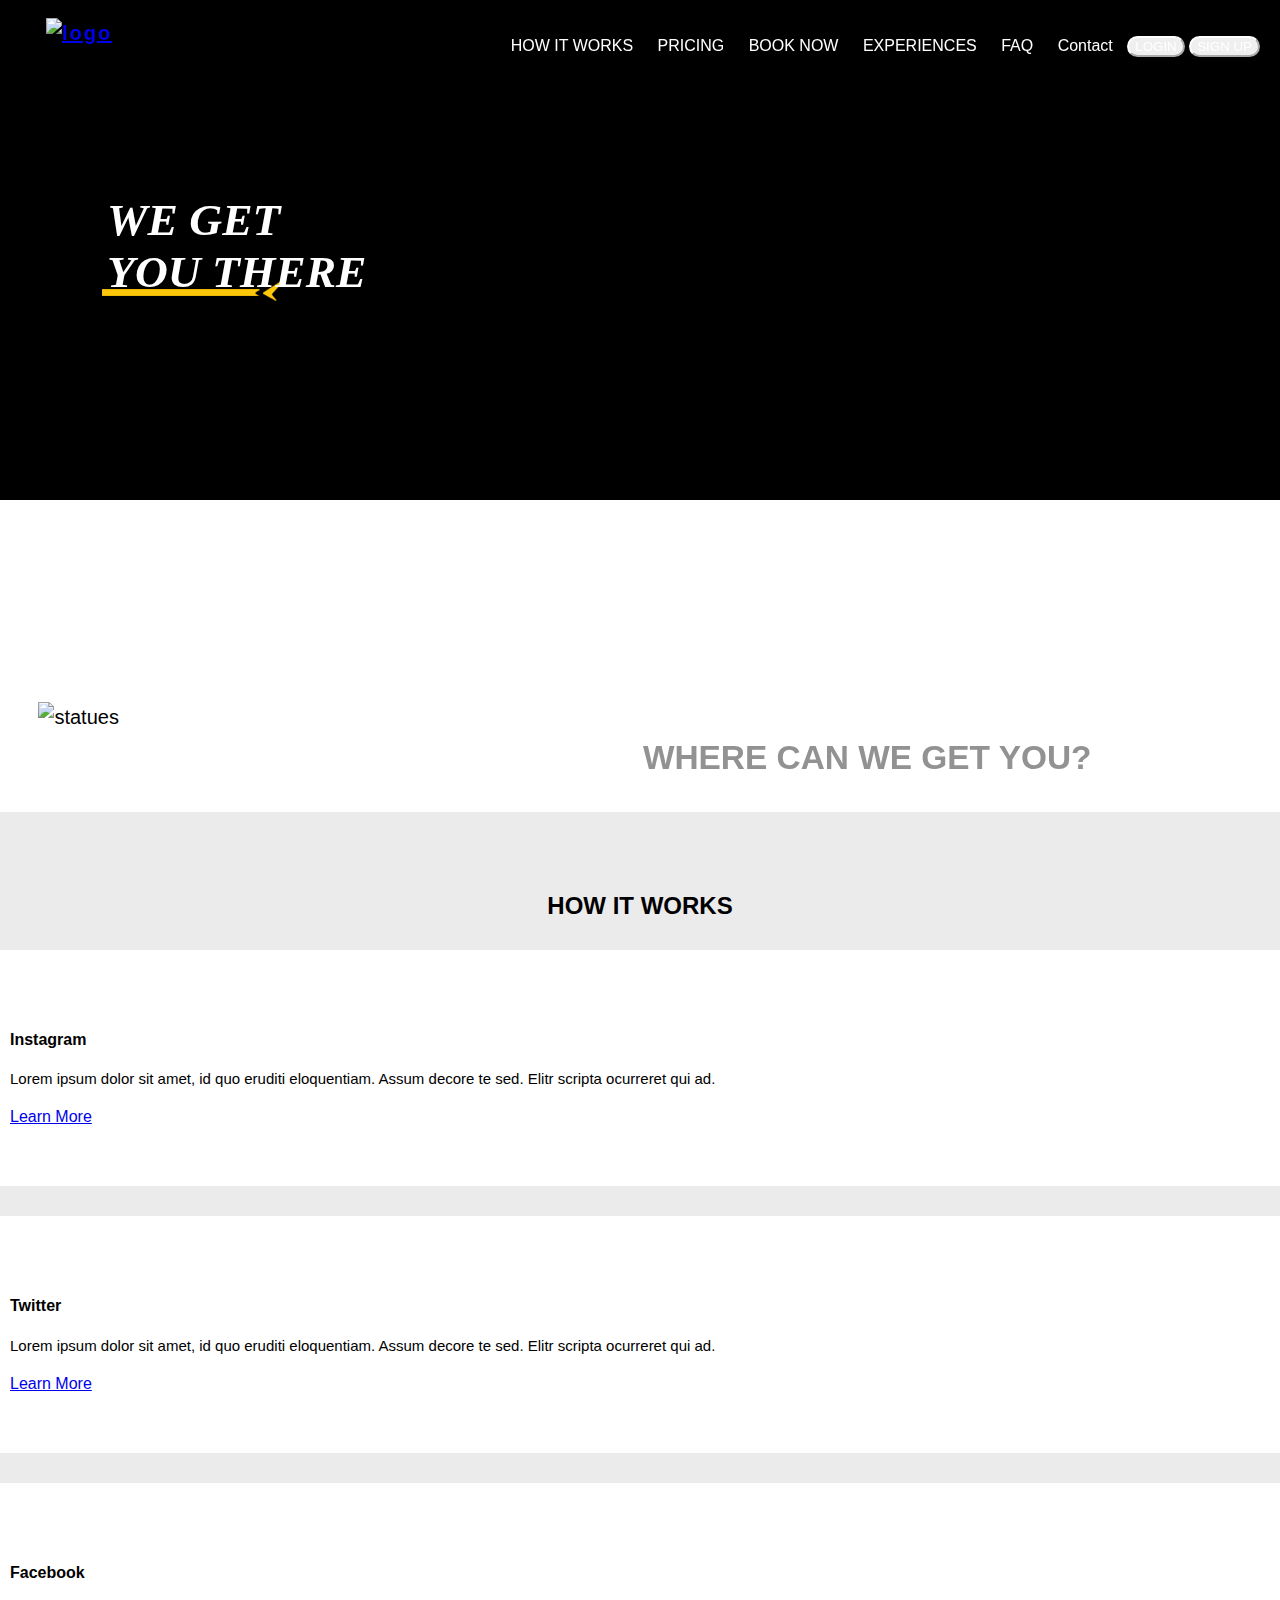
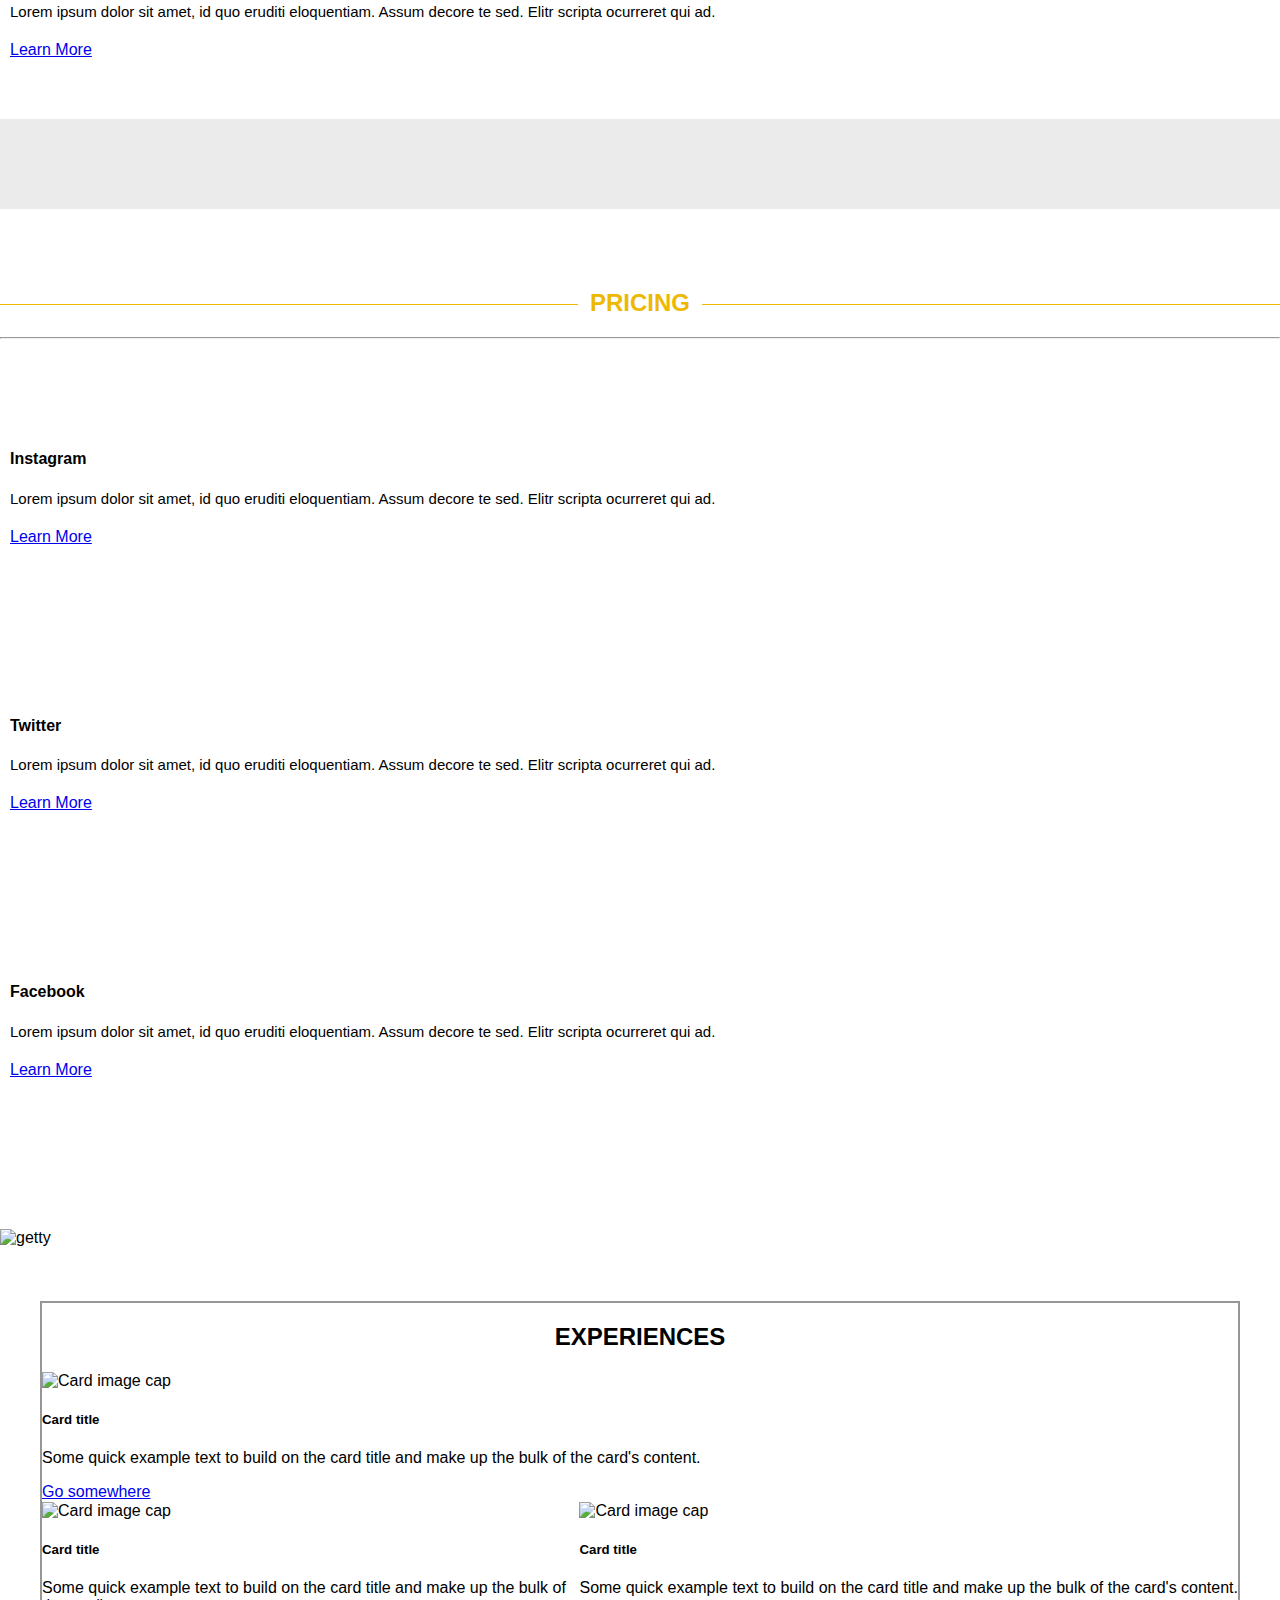
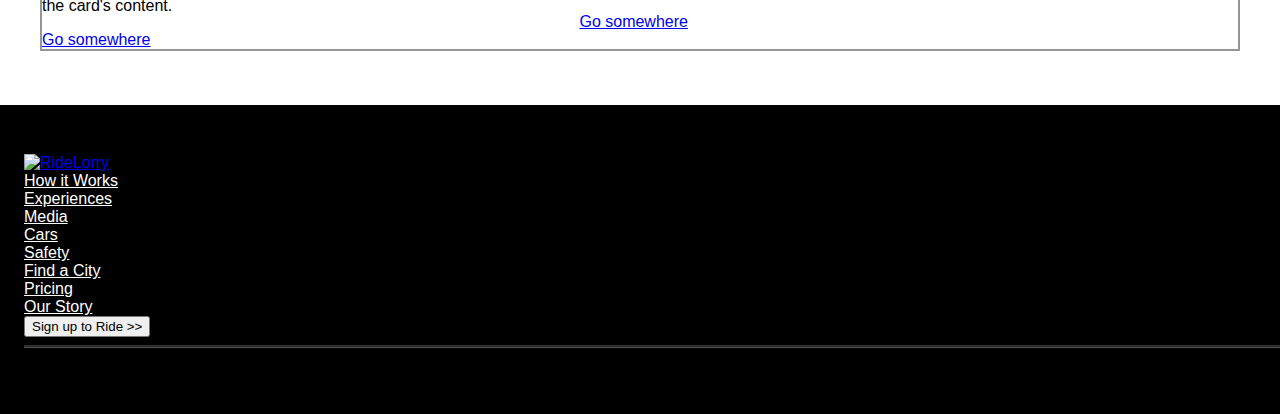
==== bootstrap.html @ 4b213c3f "css update" ====
<!DOCTYPE html>
<html>
<head>
	<meta charset="utf-8" />
	<meta http-equiv="X-UA-Compatible" content="IE=edge">
	<title>RideLorry GH</title>
	<meta name="viewport" content="width=device-width, initial-scale=1">

	<!-- CSS -->
	<link rel="stylesheet" type="text/css" media="screen" href="assets/css/bootstrap.css" />
	<link rel="stylesheet" type="text/css" media="screen" href="assets/css/main.css" />
	<link rel="stylesheet" type="text/css" media="screen" href="assets/css/museo.css" />
	<link rel="stylesheet" type="text/css" media="screen" href="assets/css/font-awesome.min.css" />

	<!-- End CSS -->

	<!-- JS -->
	<script src="assets/js/bootstrap.js"></script>
	<script src="assets/js/jquery.min.js"></script>
	<script src="assets/js/main.js"></script>
	<!-- End JS -->

</head>
<body>
	<!-- Transparent NavBar -->

	<div class="wrapper">
			<header>
				 <nav>
						<!-- <div class="menu-icon">
							 <i class="fa fa-bars fa-2x"></i>
						</div> -->
						<div class="logo">
							 <a href="#"><img src="assets/img/logomain.png" alt="logo"></a>
						</div>
						<div class="menu">
							 <ul >
									<li><a href="#howitworks">HOW IT WORKS</a></li>
									<li><a href="#pricing">PRICING</a></li>
									<li><a href="#booknow">BOOK NOW</a></li>
									<li><a href="#experiences">EXPERIENCES</a></li>
									<li><a href="#faq">FAQ</a></li>
									<li><a href="#contact">Contact</a></li>
									<button type="button" class="btn btn-outline-secondary" style="border-radius: 1.5em; color: #ffffff; border-color: #ffffff; ">LOGIN</button>
									<button type="button" class="btn btn-outline-secondary" style="border-radius: 1.5em; color: #ffffff; border-color: #ffffff; ">SIGN UP</button>
							 </ul>
						</div>
				 </nav>
			</header>

			<h1 class="wearehere" style="font-style: italic;">We Get <br> You There</h1>
			
			<div class="bgcolorgold">
				<!-- <p ></p> -->
			</div>

			<!-- <div class="find_a_car_body">
				<div class="find_a_car_header ">
					<img src="assets/img/find a car car img.png" alt="">
					<h4 class="carstext">CARS</h4>
				</div>

			</div> -->

			<div class="carbetween">
				<!-- <p ></p> -->
			</div>

			<div class="content">
				<p class="where_can_we_get_you_">WHERE CAN WE GET YOU?</p>
				<br>
				<br>
				<br>
				<br>
				<img  class="mystatues" src="assets/img/statues.png" style="top:200px" width="100%" height="100%" alt="statues">

			</div>

					<!-- HOW IT WORKS -->

				<div class="drbox" id="howitworks">
						<div class="container">
								<h2 style="text-align:center;" >HOW IT WORKS</h2>
							 <div class="row">
								 
									<div class="col-lg-4 col-md-4 col-sm-4 col-xs-12">
								   
										<div class="box-part text-center">
											
											<i class="fa fa-instagram fa-3x" aria-hidden="true"></i>
											
											<div class="title">
												<h4>Instagram</h4>
											</div>
											
											<div class="text">
												<span>Lorem ipsum dolor sit amet, id quo eruditi eloquentiam. Assum decore te sed. Elitr scripta ocurreret qui ad.</span>
											</div>
											
											<a href="#">Learn More</a>
											
										 </div>
									</div>	 
									
									 <div class="col-lg-4 col-md-4 col-sm-4 col-xs-12">
								   
										<div class="box-part text-center">
											
											<i class="fa fa-twitter fa-3x" aria-hidden="true"></i>
										
											<div class="title">
												<h4>Twitter</h4>
											</div>
											
											<div class="text">
												<span>Lorem ipsum dolor sit amet, id quo eruditi eloquentiam. Assum decore te sed. Elitr scripta ocurreret qui ad.</span>
											</div>
											
											<a href="#">Learn More</a>
											
										 </div>
									</div>	 
									
									 <div class="col-lg-4 col-md-4 col-sm-4 col-xs-12">
								   
										<div class="box-part text-center">
											
											<i class="fa fa-facebook fa-3x" aria-hidden="true"></i>
											
											<div class="title">
												<h4>Facebook</h4>
											</div>
											
											<div class="text">
												<span>Lorem ipsum dolor sit amet, id quo eruditi eloquentiam. Assum decore te sed. Elitr scripta ocurreret qui ad.</span>
											</div>
											
											<a href="#">Learn More</a>
											
										 </div>
									</div>	 
								
							</div>		
						</div>
					</div>

				<!-- END HOW IT WORKS -->



					<!-- Pricing -->

					<div class="box" id="pricing">
							<div class="container">
									<h2 class="flourish">PRICING</h2>
								 <div class="row">
									 <hr>
									 
										<div class="col-lg-4 col-md-4 col-sm-4 col-xs-12">
									   
											<div class="box-part text-center">
												
												<i class="fa fa-instagram fa-3x" aria-hidden="true"></i>
												
												<div class="title">
													<h4>Instagram</h4>
												</div>
												
												<div class="text">
													<span>Lorem ipsum dolor sit amet, id quo eruditi eloquentiam. Assum decore te sed. Elitr scripta ocurreret qui ad.</span>
												</div>
												
												<a href="#">Learn More</a>
												
											 </div>
										</div>	 
										
										 <div class="col-lg-4 col-md-4 col-sm-4 col-xs-12">
									   
											<div class="box-part text-center">
												
												<i class="fa fa-twitter fa-3x" aria-hidden="true"></i>
											
												<div class="title">
													<h4>Twitter</h4>
												</div>
												
												<div class="text">
													<span>Lorem ipsum dolor sit amet, id quo eruditi eloquentiam. Assum decore te sed. Elitr scripta ocurreret qui ad.</span>
												</div>
												
												<a href="#">Learn More</a>
												
											 </div>
										</div>	 
										
										 <div class="col-lg-4 col-md-4 col-sm-4 col-xs-12">
									   
											<div class="box-part text-center">
												
												<i class="fa fa-facebook fa-3x" aria-hidden="true"></i>
												
												<div class="title">
													<h4>Facebook</h4>
												</div>
												
												<div class="text">
													<span>Lorem ipsum dolor sit amet, id quo eruditi eloquentiam. Assum decore te sed. Elitr scripta ocurreret qui ad.</span>
												</div>
												
												<a href="#">Learn More</a>
												
											 </div>
										</div>
								
								</div>		
							</div>
						</div>
					<!-- End Pricing -->

					<!-- GettyImages -->

						<div id="booknow">
							<img src="assets/img/getty.jpg" width="100%" alt="getty">
							<!-- <div class="textdd"> oiuflyo</div> -->
						</div>

					<!-- End GettyImage -->


					<!-- Experiences -->
						

					<!-- End Experiences -->
	 </div>
		
	<!-- End Transparent NavBar -->



	<!-- Experiences And FAQs -->
		<div>
			<!-- Experiences -->
				<div id="experiences">
						<br>
						<br>
						<br>
						<div class="boderexp">
							
							<h2 style="text-align:center;">EXPERIENCES</h2>
							
							<div class="col-md-4" >
									<div class="card mb-4 border-dark" >
									   <img class="card-img-top" src="//placeimg.com/290/180/any" alt="Card image cap">
									   <div class="card-body">
										  <h5 class="card-title">Card title</h5>
										  <p class="card-text">Some quick example text to build on the card title and make up the bulk of the card's content.</p>
										  <a href="http://www.jquery2dotnet.com/" class="btn btn-dark btn-sm">Go somewhere</a>
									   </div>
									</div>
							</div>

							<div class="col-md-4" style="float: right;">
									<div class="card mb-4 border-dark" >
									   <img class="card-img-top" src="//placeimg.com/290/180/any" alt="Card image cap">
									   <div class="card-body">
										  <h5 class="card-title">Card title</h5>
										  <p class="card-text">Some quick example text to build on the card title and make up the bulk of the card's content.</p>
										  <a href="http://www.jquery2dotnet.com/" class="btn btn-dark btn-sm">Go somewhere</a>
									   </div>
									</div>
							</div>

							<div class="col-md-4" >
									<div class="card mb-4 border-dark" >
									   <img class="card-img-top" src="//placeimg.com/290/180/any" alt="Card image cap">
									   <div class="card-body">
										  <h5 class="card-title">Card title</h5>
										  <p class="card-text">Some quick example text to build on the card title and make up the bulk of the card's content.</p>
										  <a href="http://www.jquery2dotnet.com/" class="btn btn-dark btn-sm">Go somewhere</a>
									   </div>
									</div>
							</div>
						</div>
						<br>
						<br>
						<br>
				</div>

			<!-- FAQs -->


			

		<!-- END FAQ -->


	<!-- Beginning of Footer -->
		<footer class="footer">
        <div class="container">
          <div class="row row-30">
            <div class="col-md-4 col-xl-3">
              <div class="pr-xl-4"><a class="brand" href="index.html"><img src="assets/img/logo250x52.png" alt="RideLorry"  ></a>
              </div>
            </div>
            <div class="col-md-4 col-xl-2">
              <ul class="nav-list">
                <li><a href="#">How it Works</a></li>
                <li><a href="#">Experiences</a></li>
                <li><a href="#">Media</a></li>
              </ul>
						</div>
						<div class="col-md-4 col-xl-2">
								<ul class="nav-list">
									<li><a href="#">Cars</a></li>
									<li><a href="#">Safety</a></li>
									<li><a href="#">Find a City</a></li>
								</ul>
						</div>
						<div class="col-md-4 col-xl-2">
								<ul class="nav-list">
									<li><a href="#">Pricing</a></li>
									<li><a href="#">Our Story</a></li>
								</ul>
						</div>
						<div class="col-md-4 col-xl-3">
								<ul class="nav-list">
										<button 
										href="#">Sign up to Ride >></button>
								</ul>
						</div>
					</div>
					<hr style="background-color: rgb(91, 91, 91); opacity: 0.361;
					left: 0px; top: 100%; width: 100%; height: 1px; z-index: 100;">
					<!-- Rights-->
					<p class="footer_Copyright__c__2018______Ride_Lorry_Ghana"> Copyright (c) 2018 | Ride Lorry Ghana</p>
				</div>
			</footer>
			<!-- End of Footer -->
</body>
</html>
---- assets/css/main.css ----
/* Transparent Sticky NavBar */
html, body {
    margin: 0;
    padding: 0;
    width: 100%;
    height: 100%;
}

body {
    font-family: "Helvetica",sans-serif;
    font-weight: normal;
}

header {
    width: 100%;
    height: 100vh;
    background-image: url(../img/bg.jpg);
    background-color: #000;
    background-repeat: no-repeat;
    height: 500px;
    background-size: cover;
}

.content {
    width: 94%;
    margin: 4em auto;
    font-size: 20px;
    line-height: 30px;
    text-align: justify;
}

.logo {
    line-height: 30px;
    position: fixed;
    float: left;
    margin: 16px 46px;
    color: #fff;
    font-weight: bold;
    font-size: 20px;
    letter-spacing: 2px;
}

nav {
    position: fixed;
    width: 100%;
    line-height: 30px;
}

nav ul {
    line-height: 60px;
    list-style: none;
    background: rgba(0, 0, 0, 0);
    overflow: hidden;
    color: #fff;
    padding: 0;
    text-align: right;
    margin: 0;
    padding-right: 20px;
    transition: 1s;
}

nav.black ul {
    background: #000;
}

nav ul li {
    display: inline-block;
    padding: 16px 10px;
}

nav ul li a {
    text-decoration: none;
    color: #fff;
    font-size: 16px;
}

.menu-icon {
    line-height: 30px;
    width: 100%;
    background: #000;
    text-align: right;
    box-sizing: border-box;
    padding: 15px 24px;
    cursor: pointer;
    color: #fff;
    display: none;
}

@media(max-width: 786px) {

    .logo {
          position: fixed;
          top: 0;
          margin-top: 16px;
    }

    nav ul {
          max-height: 0px;
          background: #000;
    }

    nav.black ul {
          background: #000;
    }

    .showing {
          max-height: 34em;
    }

    nav ul li {
          box-sizing: border-box;
          width: 100%;
          padding: 24px;
          text-align: center;
          text-decoration-line: underline;
          text-decoration-color: #ffc107;
    }

    .menu-icon {
          display: block;
    }

}

/* End Transparent Sticky NavBar */


/* HOW IT WORKS */

span{
    font-size:15px;
}

.drbox{
    padding:60px 0px;
    background-color: #ebebeb;
}

.box-part{
    background:#ebebeb;
    border-radius:0;
    padding:60px 10px;
    margin:30px 0px;
}
.text{
    margin:20px 0px;
}

.fa{
     color:#4183D7;
}

/* END HOW IT WORKS */



/* PRICING */
span{
    font-size:15px;
}

.butbtn {
    border: 2px solid black ;
    border-radius: 5px;
    background-color:transparent;
    /* color: black; */
    padding: 14px 28px;
    margin: 4px 2px;
    display: inline-block;
    border-bottom-left-radius: 2px;
    /* border-top: 0px; */
    border-spacing: 0px;
    cursor: pointer;
  }


.butniiland {
    border-color: #5cb85c;
    color: #4cae4c;
    /* margin: 4px 2px;
    display: inline-block;
    color: white;
    border-radius: 20px;
    padding: 0.069px 8px; */
    -webkit-transition-duration: 0.4s; /* Safari */
    transition-duration: 0.4s;
    
}

  .butniiland:hover {
    background-color: #22551150; /* Green */
    color: white;
  }

div header nav div ul a:hover {
  text-decoration:none; 
  color: #ffc709;
  border-bottom:2px solid #ffc709;
  border-bottom-width: 3px !important;
}
.box{
    padding:60px 0px;
}

.box-part{
    background:#FFF;
    border-radius:0;
    padding:60px 10px;
    margin:30px 0px;
}
.text{
    margin:20px 0px;
}

.fa{
     color:#4183D7;
}


.flourish {
    display: block;
    overflow: hidden;
    text-align: center;
    color: #eeb800;
  }
  .flourish:before, 
  .flourish:after {
    content: "";
    display: inline-block;
    vertical-align: middle;
    position: relative;
    width: 50%;
    border-top-style: solid;
    border-top-width: 1px;
  }
  .flourish:before {
    right: 0.5em;
    margin-left: -50%;
  }
  .flourish:after {
    left: 0.5em;
    margin-right: -50%;
  }
  
  img {
    vertical-align: middle;
  }

  /* Main container */
    /* Original text overlay */
    .textdd {
        color: #fff;
        font-size: 30px;
        line-height: 1.5em;
        text-shadow: 2px 2px 2px #000;
        text-align: center;
        position: absolute;
        top: 50%;
        left: 50%;
        transform: translate(-50%, -50%);
        width: 100%;
    }

/* END PRICING */


.boderexp {
    border-top: 2px solid #969696;
    border-left:    2px solid #969696;
    border-right:  2px solid #969696; 
    border-bottom: 2px solid #969696;
    margin-left: 40px;
    margin-right: 40px;
}


/* Buttons */
    .btn-outline-niiauth {
        color: #f4f5fa;
        background-color: transparent;
        background-image: none;
        border-radius: 35px;
        border: 1px solid rgba(248, 249, 250, 0.75);
    }


    

/* End Buttons */




/* FAQ */




/* END FAQ */


    .black_ellipse {
        border-radius: 50%;
        background-color: rgb(0, 0, 0);
        position: absolute;
        left: 1049px;
        top: 1059px;
        width: 165px;
        height: 163px;
        z-index: 37;
    }
    
    .x_end {
        background-image: url("../img/x end.png");
        position: absolute;
        left: 328px;
        top: 296px;
        width: 22px;
        height: 21px;
        z-index: 27;
      }
      

      .carbetween {
        background-image: url("../img/bg\ car.png");
        background-repeat: no-repeat;
        position: absolute;
        left: 45%;
        top: 250px;
        width: 670px;
        padding: 0%;
        height: 370px;
      }

      .find_a_car_body {
        border-style: solid;
        border-width: 1px;
        border-color: rgb(0, 0, 0);
        background-color: rgb(255, 255, 255);
        opacity: 0.13;
        box-shadow: 0px 5px 8px 0px rgba(0, 0, 0, 0.08);
        position: absolute;
        left: 123px;
        top: 329px;
        width: 374px;
        height: 415px;
        z-index: 91;
      }

      .find_a_car_header {
        background-color:black;
        background-repeat: no-repeat;
        opacity: 50.13;
        position: absolute;
        left: -2.5px;
        top: 0px;
        width: 376px;
        height: 54px;
        z-index: 104;
      }

      .find_a_car_car_img {
        background-image: url("../img/find\ a\ car\ car\ img.png");
        position: absolute;
        left: 90px;
        top: 20px;
        width: 40px;
        height: 24px;
        z-index: 107;
      }

      .carstext {
        font-size: 25px;
        font-family: "Helvetica";
        color: rgb(0, 0, 0);
        font-weight: bold;
        line-height: 1.305;
        text-align: center;
        position: absolute;
        left: 60px;
        top: -2px;
        z-index: 105;
      }

      .howitworksstatues {
        background-image: url("../img/statues.png");
        opacity: 0.612;
        position: absolute;
        left: 6px;
        top: 508px;
        width: 1354px;
        height: 166px;
        z-index: 36;
      }

      .where_can_we_get_you_ {
        font-size: 69px;
        font-family: "Helvetica";
        color: rgb(146, 146, 146);
        font-weight: bold;
        text-transform: uppercase;
        line-height: 2.882;
        text-align: right;
        -moz-transform: matrix( 0.48419980925396,0,0,0.48419980925396,0,0);
        -webkit-transform: matrix( 0.48419980925396,0,0,0.48419980925396,0,0);
        -ms-transform: matrix( 0.48419980925396,0,0,0.48419980925396,0,0);
        position: absolute;
        right: -50px;
        top: 589.799px;
        z-index: 37;
      }

      .mystatues {
        top: 589.799px; 
        width: 103%;
        z-index: 37;
        object-fit: cover;
      }

      .howitworks {
        font-size: 44px;
        font-family: "Helvetica";
        color: rgb(81, 81, 81);
        background-color: rgb(235, 235, 235);
        font-weight: bold;
        text-transform: uppercase;
        position: absolute;
        left: 0px;
        top: 853px;
        width: 100%;

        -moz-transform: matrix( 0.81475791997888,0,0,0.81304936227638,0,0);
        -webkit-transform: matrix( 0.81475791997888,0,0,0.81304936227638,0,0);
        -ms-transform: matrix( 0.81475791997888,0,0,0.81304936227638,0,0);

      }

      .howitworksbg {
        background-color: rgb(235, 235, 235);
        position: absolute;
        left: 0px;
        top: 853px;
        width: 100%;
        height: 412px;
        z-index: 24;
      }
      
      
      
      
      
      
      
      

      .wearehere {
        font-size: 68px;
        font-family: "Museo Sans W01 700 Italic";
        font-style: italic;
        color: rgb(255, 255, 255);
        text-transform: uppercase;
        line-height: initial;
        text-align: left;
        letter-spacing: 0.00039548em;
        -moz-transform: matrix( 0.66924147321168,0,0,0.66546450154534,0,0);
        -webkit-transform: matrix( 0.66924147321168,0,0,0.66546450154534,0,0);
        -ms-transform: matrix( 0.66924147321168,0,0,0.66546450154534,0,0);
        position: absolute;
        left: 43.282px;
        top: 121.301px;
        width: 100;
        z-index: 25;
/* 
        background-image: url("../img/recnew.png");
        background-repeat: no-repeat;
        background-origin: content-box */
      }
/* 
      .layer5 {
        background-image: url("../img/recnew.png");
        background-repeat: no-repeat;
        opacity: 1.272;
        position: absolute;
        left: 165px;
        top: 200px;
        width: 259px;
        height: 117px;
        z-index: 23;
      }
       */

      .bgcolorgold {
        background-image: url("../img/swipe.png");
        background-repeat: no-repeat;
        position: absolute;
        left: 8%;
        width: 184px;
        padding: 0%;
        height: 22px;
        
        position: absolute;
        
        top: 280px;
      }
    
      







/* Footer CSS */

.context-dark, .bg-gray-dark, .bg-primary {
    color: rgba(255, 255, 255, 0.8);
}

.nav-list li {
    padding-top: 0px;
    padding-bottom: 0px;
    padding-left: 0px
}

.nav-list li a:hover:before {
    margin-left: 0;
    opacity: 1;
    visibility: visible;
    text-decoration: none;
}

ul, ol {
    list-style: none;
    padding-right: 0;
    padding-top: 30;
    padding-bottom: 30;
    padding-left: 0;
    margin: auto;
}

.social-inner {
    display: flex;
    flex-direction: column;
    align-items: center;
    width: 100%;
    padding: 23px;
    font: 900 13px/1 "Lato", -apple-system, BlinkMacSystemFont, "Segoe UI", Roboto, "Helvetica Neue", Arial, sans-serif;
    text-transform: uppercase;
    color: rgba(255, 255, 255, 0.5);
}
.social-container .col {
    border: 1px solid rgba(255, 255, 255, 0.1);
}
.nav-list li a:before {
    color: #f4f5fa;
    display: inline-block;
    vertical-align: baseline;
    opacity: 0;
    text-decoration: none;
    visibility: hidden;
}

.nav-list li a:hover {
    color: #ffc107;
    display: inline-block;
    vertical-align: baseline;
    text-decoration: none;
    visibility: visible;
}

.footer {
    background-color: #000000;
    padding: 3rem 1.5rem 1rem;
    background-color:black; 
    /* position: fixed;  */
    left: 0; 
    bottom: 0; 
    width: 100%
  }


  .footer hr {
    background-color: #ffffff;
    margin-right: 0px;
    margin-left: 0px;
  }

  .footer p {
    padding: 0rem 0rem 0rem;
  }

  div.col-md-4.col-xl-2 {
    padding-right: 0px;
    /* padding-left: 0px; */
  }

  .nav-list li {
    margin-right: 0px;
  }

  
  /* only for column content visible */
  .col-lg-1>div {background-color:#ddd;}
  

  div ul li a {
      color: #ffffff;
  }
  
  footer div .col-md-4 .col-xl-1 {
      margin: auto;
  }

  /* End Footer CSS */
---- assets/css/museo.css ----
@font-face {
    font-family: 'Museo300';
    src: url('museo/museo-300-webfont.eot');
    src: url('museo/museo-300-webfont.eot?iefix') format('eot'),
         url('museo/museo-300-webfont.woff') format('woff'),
         url('museo/museo-300-webfont.ttf') format('truetype'),
         url('museo/museo-300-webfont.svg#webfontYfInUxMA') format('svg');
    font-weight: normal;
    font-style: normal;

}

@font-face {
    font-family: 'Museo500';
    src: url('museo/museo-500-webfont.eot');
    src: url('museo/museo-500-webfont.eot?iefix') format('eot'),
         url('museo/museo-500-webfont.woff') format('woff'),
         url('museo/museo-500-webfont.ttf') format('truetype'),
         url('museo/museo-500-webfont.svg#webfontYfInUxMA') format('svg');
    font-weight: normal;
    font-style: italic;

}

@font-face {
    font-family: 'Museo700';
    src: url('museo/museo-700-webfont.eot');
    src: url('museo/museo-700-webfont.eot?iefix') format('eot'),
         url('museo/museo-700-webfont.woff') format('woff'),
         url('museo/museo-700-webfont.ttf') format('truetype'),
         url('museo/museo-700-webfont.svg#webfontYfInUxMA') format('svg');
    font-weight: normal;
    font-style: italic;

}
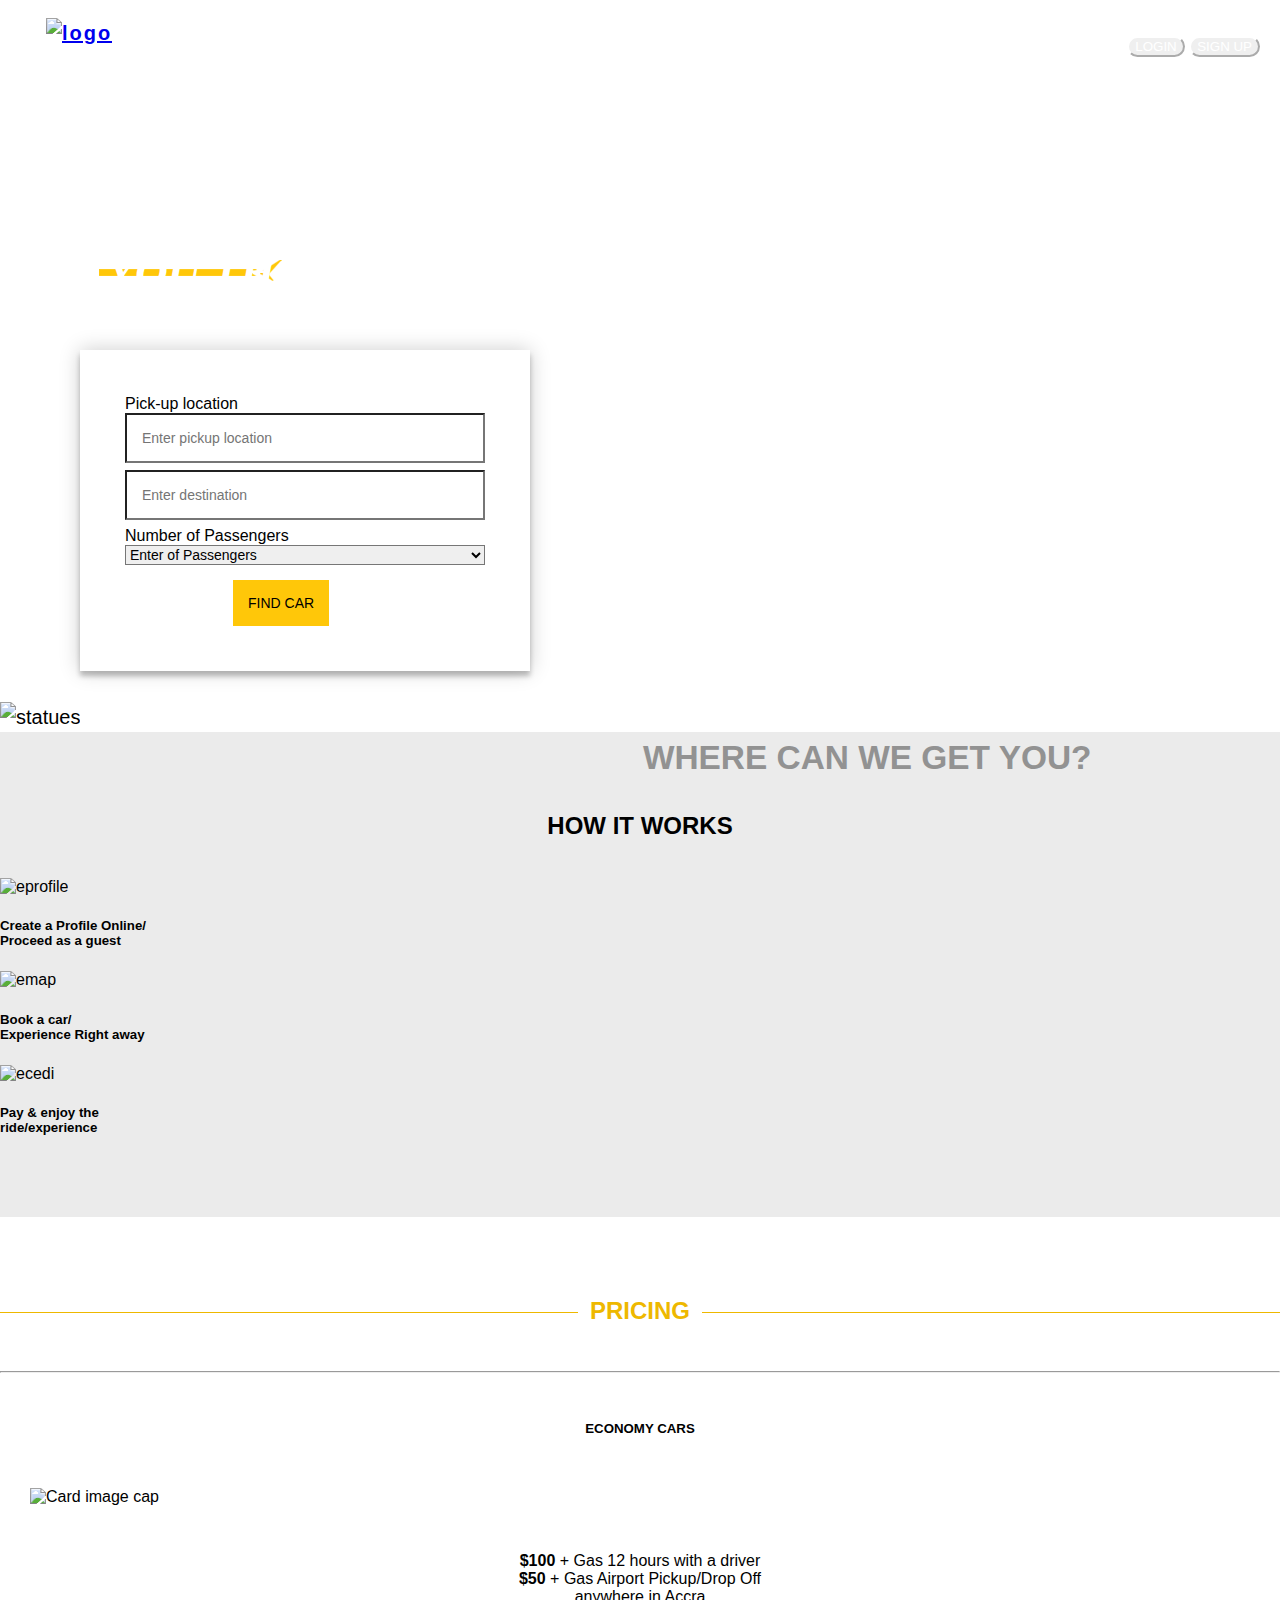
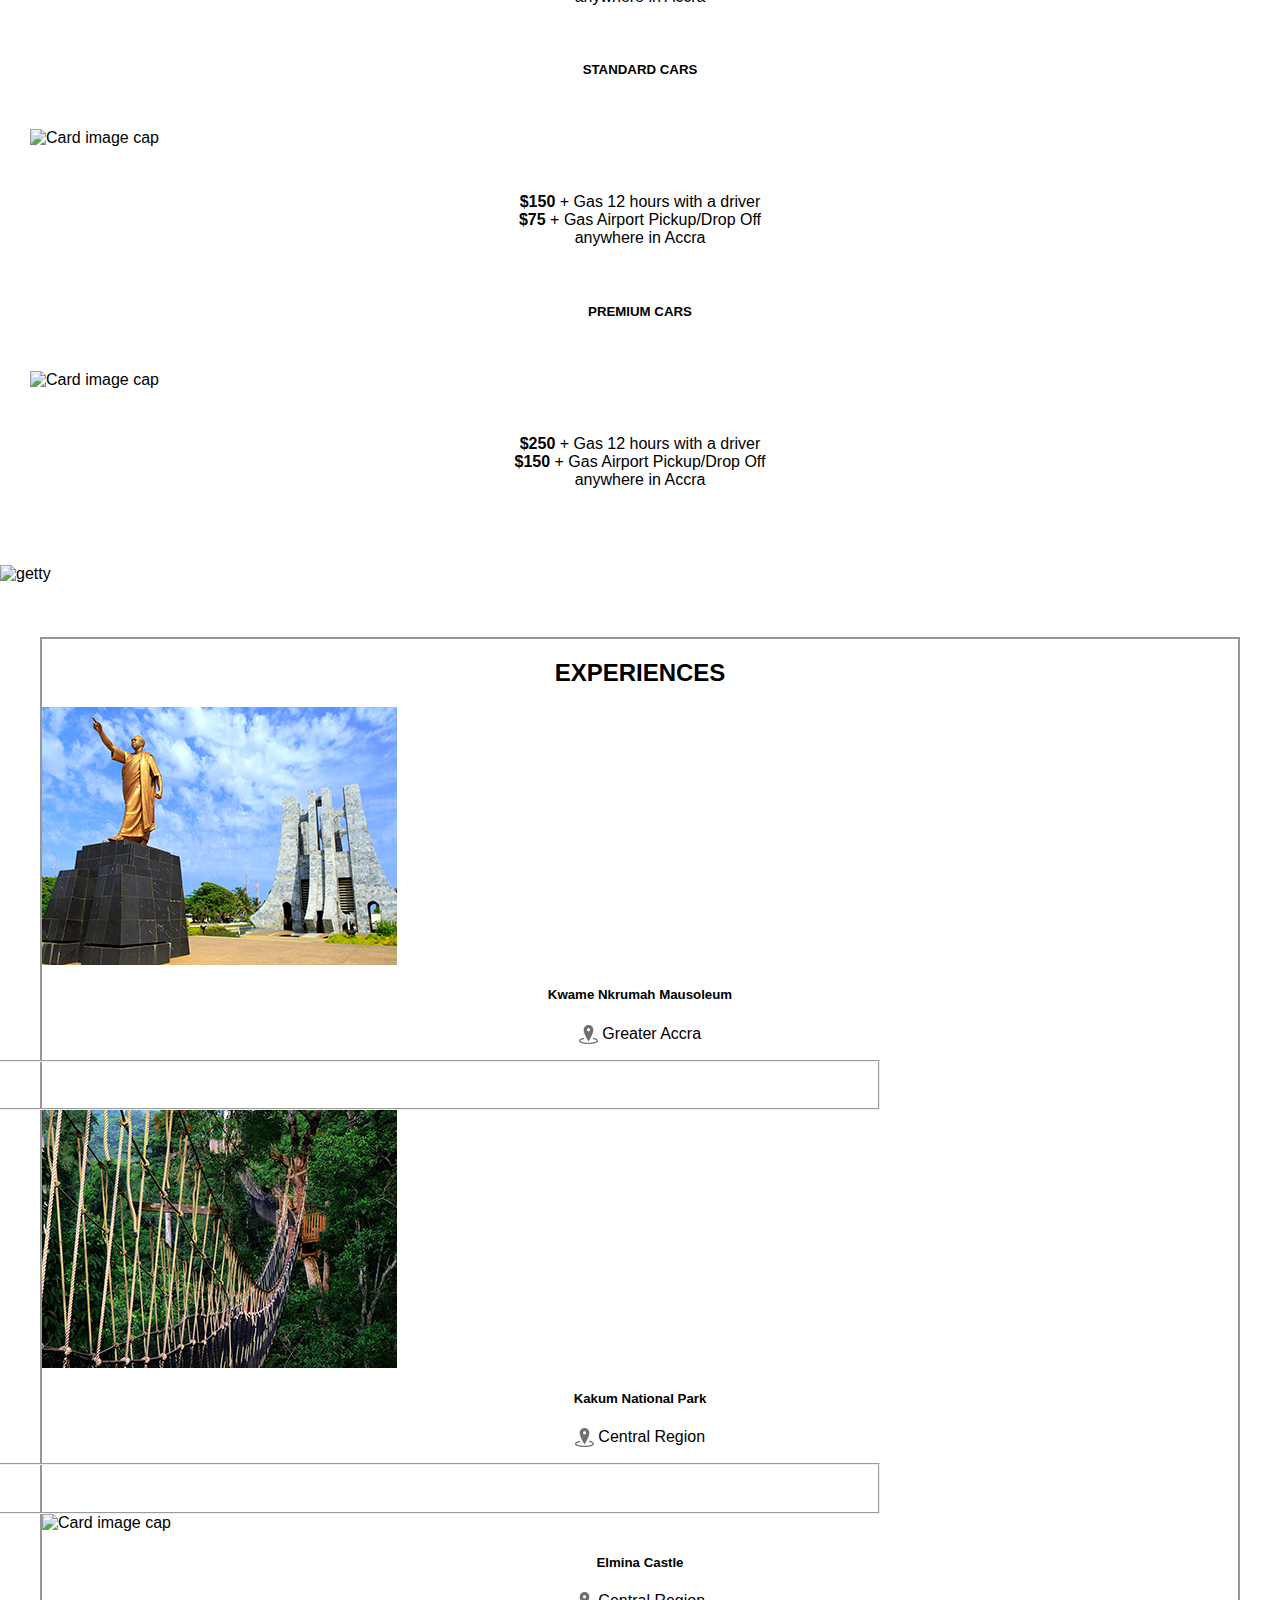
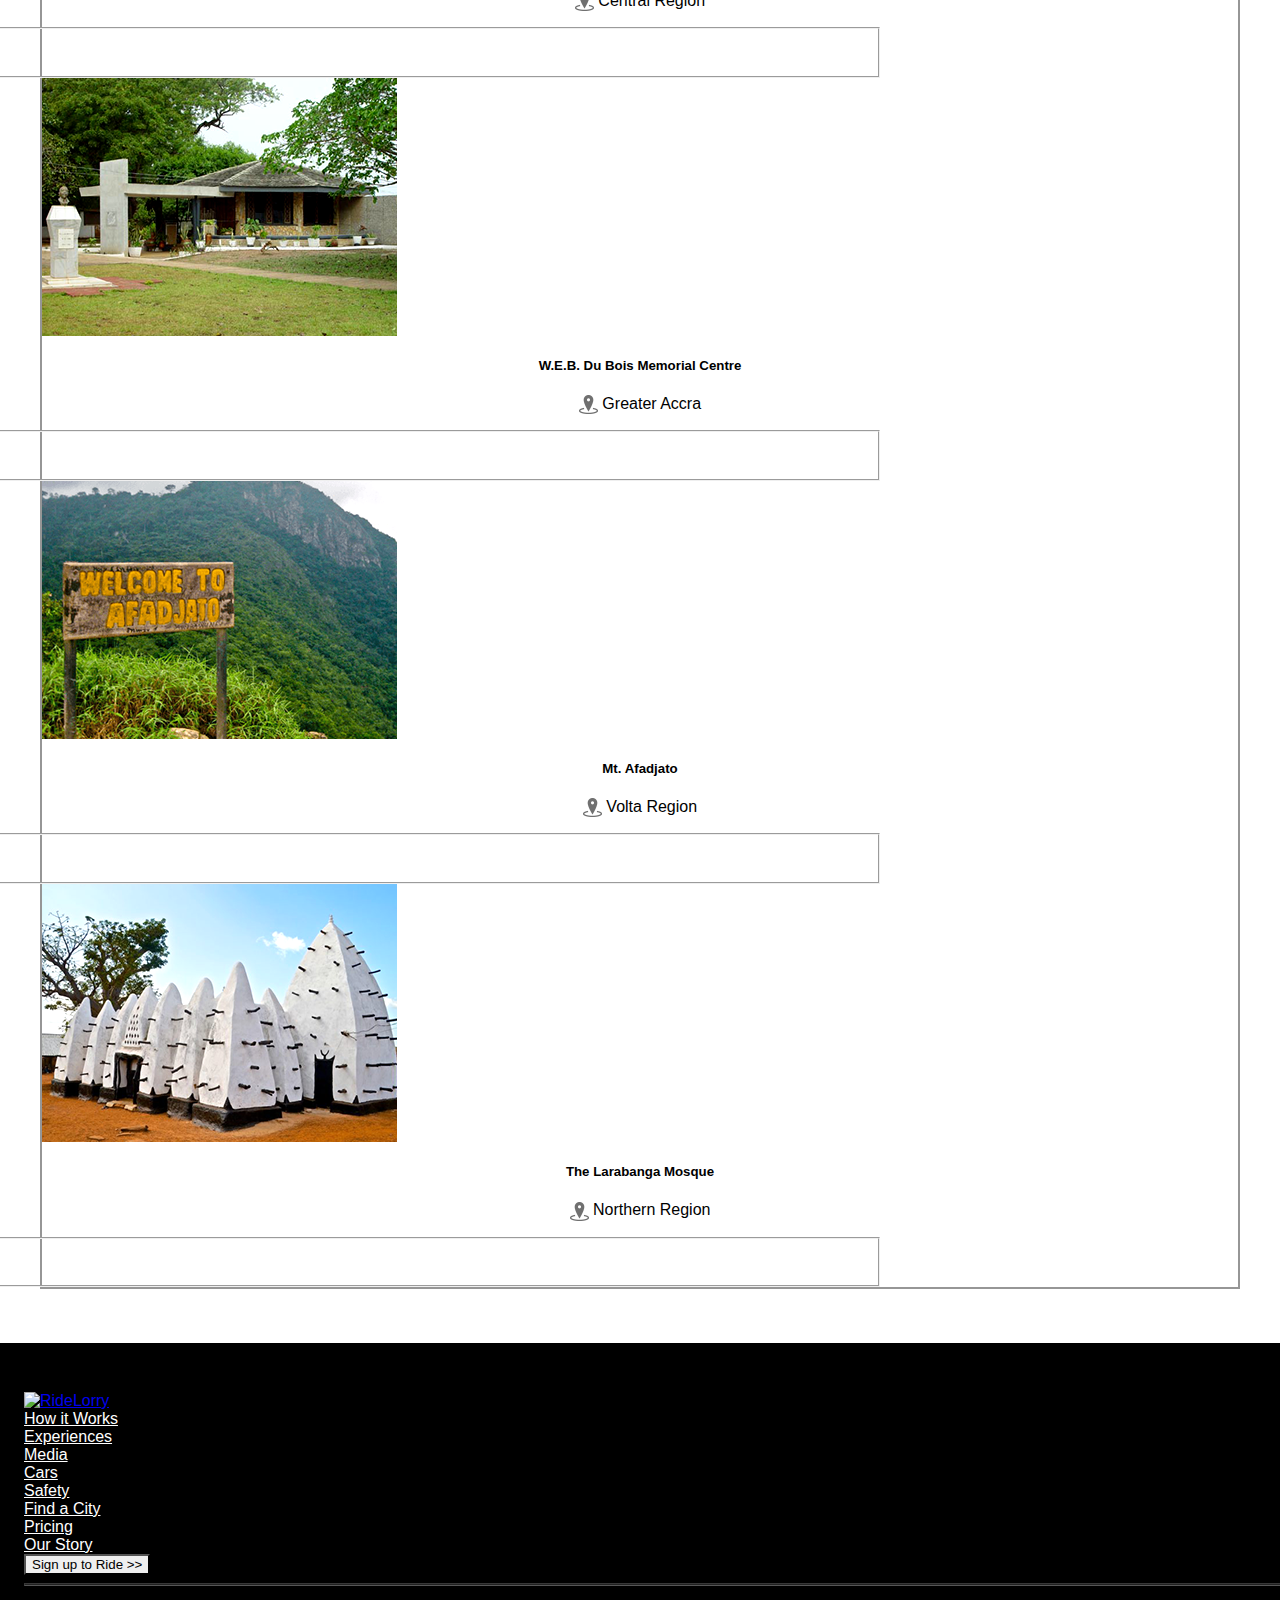
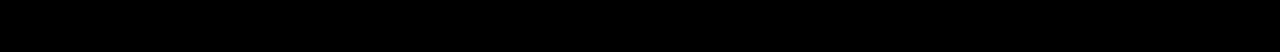
==== commit 9c65e47f: "css update" ====
--- a/bootstrap.html
+++ b/bootstrap.html
@@ -15,13 +15,13 @@
 	<!-- End CSS -->
 
 	<!-- JS -->
-	<script src="assets/js/bootstrap.js"></script>
 	<script src="assets/js/jquery.min.js"></script>
 	<script src="assets/js/main.js"></script>
+	<script src="assets/js/bootstrap.js"></script>
 	<!-- End JS -->
 
 </head>
-<body>
+<body >
 	<!-- Transparent NavBar -->
 
 	<div class="wrapper">
@@ -48,100 +48,110 @@
 				 </nav>
 			</header>
 
+			
 			<h1 class="wearehere" style="font-style: italic;">We Get <br> You There</h1>
 			
 			<div class="bgcolorgold">
 				<!-- <p ></p> -->
 			</div>
 
-			<!-- <div class="find_a_car_body">
-				<div class="find_a_car_header ">
-					<img src="assets/img/find a car car img.png" alt="">
-					<h4 class="carstext">CARS</h4>
+				<!-- FIND A CAR -->
+
+					<div class="findacar float-none">
+						<div class="form">
+							<form class="register-form">
+							<label for="first_name">Pick-up location</label>
+							<input type="text" placeholder="Enter pickup location"/>
+							<input type="text" placeholder="Enter destination"/>
+							<label for="first_name">Number of Passengers</label>
+							<!-- <input type="text" placeholder="email address"/> -->
+							<select id="nPassengers" class="form-control">
+								<option selected>Enter of Passengers</option>
+								<option>One</option>
+								<option>Two</option>
+								<option>Three</option>
+								<option>Four</option>
+							</select>
+							<button >FIND CAR</button>
+							</form>
+						</div>
+					</div>
+
+
+				<!-- END FIND A CAR -->
+
+
+				<!-- Car Between DIVS -->
+
+				<div class="row">
+
+					<div class="carbetween">
+					</div>
+
 				</div>
 
-			</div> -->
-
-			<div class="carbetween">
-				<!-- <p ></p> -->
-			</div>
-
-			<div class="content">
-				<p class="where_can_we_get_you_">WHERE CAN WE GET YOU?</p>
-				<br>
-				<br>
-				<br>
-				<br>
-				<img  class="mystatues" src="assets/img/statues.png" style="top:200px" width="100%" height="100%" alt="statues">
-
-			</div>
+				<!-- End Cars Between DIVS -->
+
+					<div class="content">
+						<p class="where_can_we_get_you_">WHERE CAN WE GET YOU?</p>
+						<br>
+						<br>
+						<br>
+						<br>
+						<img  class="mystatues" src="assets/img/statues.png" style="top:200px" 
+						width="100%" height="100%" alt="statues">
+
+					</div>
 
 					<!-- HOW IT WORKS -->
 
-				<div class="drbox" id="howitworks">
-						<div class="container">
-								<h2 style="text-align:center;" >HOW IT WORKS</h2>
-							 <div class="row">
-								 
-									<div class="col-lg-4 col-md-4 col-sm-4 col-xs-12">
-								   
-										<div class="box-part text-center">
-											
-											<i class="fa fa-instagram fa-3x" aria-hidden="true"></i>
-											
-											<div class="title">
-												<h4>Instagram</h4>
-											</div>
-											
-											<div class="text">
-												<span>Lorem ipsum dolor sit amet, id quo eruditi eloquentiam. Assum decore te sed. Elitr scripta ocurreret qui ad.</span>
-											</div>
-											
-											<a href="#">Learn More</a>
-											
-										 </div>
-									</div>	 
+					<div class="drbox" id="howitworks">
+							<div class="container">
+									<h2 style="text-align:center;" >HOW IT WORKS</h2>
+									<br>
+								<div class="row">
 									
-									 <div class="col-lg-4 col-md-4 col-sm-4 col-xs-12">
-								   
-										<div class="box-part text-center">
-											
-											<i class="fa fa-twitter fa-3x" aria-hidden="true"></i>
-										
-											<div class="title">
-												<h4>Twitter</h4>
-											</div>
-											
-											<div class="text">
-												<span>Lorem ipsum dolor sit amet, id quo eruditi eloquentiam. Assum decore te sed. Elitr scripta ocurreret qui ad.</span>
-											</div>
-											
-											<a href="#">Learn More</a>
-											
-										 </div>
-									</div>	 
+										<div class="col-lg-4 col-md-4 col-sm-4 col-xs-12">
+										
+											<div class=" text-center">
+												
+												<img src="assets/img/eprofile.png"  alt="eprofile">
+												
+												<div class="text">
+													<h5>Create a Profile Online/<br>Proceed as a guest</h5>
+												</div>
+												
+											</div>
+										</div>	 
+										
+										<div class="col-lg-4 col-md-4 col-sm-4 col-xs-12">
+										
+											<div class=" text-center">
+												
+												<img src="assets/img/emap.png" alt="emap">
+												
+												<div class="text">
+													<h5>Book a car/<br>Experience Right away</h5>
+												</div>
+												
+											</div>
+										</div>	 
+										
+										<div class="col-lg-4 col-md-4 col-sm-4 col-xs-12">
+										
+											<div class=" text-center">
+												
+												<img src="assets/img/ecedi.png" alt="ecedi">
+												
+												<div class="text">
+													<h5>Pay & enjoy the <br> ride/experience</h5>
+												</div>
+												
+											</div>
+										</div>	 
 									
-									 <div class="col-lg-4 col-md-4 col-sm-4 col-xs-12">
-								   
-										<div class="box-part text-center">
-											
-											<i class="fa fa-facebook fa-3x" aria-hidden="true"></i>
-											
-											<div class="title">
-												<h4>Facebook</h4>
-											</div>
-											
-											<div class="text">
-												<span>Lorem ipsum dolor sit amet, id quo eruditi eloquentiam. Assum decore te sed. Elitr scripta ocurreret qui ad.</span>
-											</div>
-											
-											<a href="#">Learn More</a>
-											
-										 </div>
-									</div>	 
-								
-							</div>		
-						</div>
+								</div>		
+							</div>
 					</div>
 
 				<!-- END HOW IT WORKS -->
@@ -153,65 +163,42 @@
 					<div class="box" id="pricing">
 							<div class="container">
 									<h2 class="flourish">PRICING</h2>
+									<br>
 								 <div class="row">
 									 <hr>
 									 
-										<div class="col-lg-4 col-md-4 col-sm-4 col-xs-12">
-									   
-											<div class="box-part text-center">
-												
-												<i class="fa fa-instagram fa-3x" aria-hidden="true"></i>
-												
-												<div class="title">
-													<h4>Instagram</h4>
-												</div>
-												
-												<div class="text">
-													<span>Lorem ipsum dolor sit amet, id quo eruditi eloquentiam. Assum decore te sed. Elitr scripta ocurreret qui ad.</span>
-												</div>
-												
-												<a href="#">Learn More</a>
-												
-											 </div>
-										</div>	 
-										
-										 <div class="col-lg-4 col-md-4 col-sm-4 col-xs-12">
-									   
-											<div class="box-part text-center">
-												
-												<i class="fa fa-twitter fa-3x" aria-hidden="true"></i>
-											
-												<div class="title">
-													<h4>Twitter</h4>
-												</div>
-												
-												<div class="text">
-													<span>Lorem ipsum dolor sit amet, id quo eruditi eloquentiam. Assum decore te sed. Elitr scripta ocurreret qui ad.</span>
-												</div>
-												
-												<a href="#">Learn More</a>
-												
-											 </div>
-										</div>	 
-										
-										 <div class="col-lg-4 col-md-4 col-sm-4 col-xs-12">
-									   
-											<div class="box-part text-center">
-												
-												<i class="fa fa-facebook fa-3x" aria-hidden="true"></i>
-												
-												<div class="title">
-													<h4>Facebook</h4>
-												</div>
-												
-												<div class="text">
-													<span>Lorem ipsum dolor sit amet, id quo eruditi eloquentiam. Assum decore te sed. Elitr scripta ocurreret qui ad.</span>
-												</div>
-												
-												<a href="#">Learn More</a>
-												
-											 </div>
-										</div>
+									 <div class="col-md-4 float-right">
+											<div class="card mb-4" style="border:none;">
+												<br>
+												<h5 class="card-title" style="text-align:center">ECONOMY CARS</h5>
+												<img class="card-img" style="padding:30px; max-width: 420px; max-height: 220px" src="assets/img/kia.png"  alt="Card image cap">
+												<div class="card-body">
+													<p class="card-text" style="text-align:center;"><b>$100</b> + Gas 12 hours with a driver<br><b>$50</b> + Gas Airport Pickup/Drop Off<br>anywhere in Accra</p>
+												</div>
+											</div>
+									 </div>	 
+										
+										 <div class="col-md-4 float-right">
+											<div class="card mb-4" style="border:none;">
+												<br>
+												<h5 class="card-title" style="text-align:center">STANDARD CARS</h5>
+												<img class="card-img" style="padding:30px; max-width: 420px; max-height: 220px" src="assets/img/toyota-avalon.png"  alt="Card image cap">
+												<div class="card-body">
+													<p class="card-text" style="text-align:center;"><b>$150</b> + Gas 12 hours with a driver<br><b>$75</b> + Gas Airport Pickup/Drop Off<br>anywhere in Accra</p>
+												</div>
+											</div>
+									 </div>	 
+										
+										 <div class="col-md-4 float-right">
+											<div class="card mb-4" style="border:none;">
+												<br>
+												<h5 class="card-title" style="text-align:center">PREMIUM CARS</h5>
+												<img class="card-img" style="padding:30px; max-width: 420px; max-height: 220px" src="assets/img/qs56.png"  alt="Card image cap">
+												<div class="card-body">
+													<p class="card-text" style="text-align:center;"><b>$250</b> + Gas 12 hours with a driver<br><b>$150</b> + Gas Airport Pickup/Drop Off<br>anywhere in Accra</p>
+												</div>
+											</div>
+									 </div>
 								
 								</div>		
 							</div>
@@ -219,11 +206,14 @@
 					<!-- End Pricing -->
 
 					<!-- GettyImages -->
-
-						<div id="booknow">
-							<img src="assets/img/getty.jpg" width="100%" alt="getty">
-							<!-- <div class="textdd"> oiuflyo</div> -->
-						</div>
+						<div class="row">
+
+							<div id="booknow">
+								<img src="assets/img/getty.jpg" width="100%" alt="getty">
+								<!-- <div class="textdd"> oiuflyo</div> -->
+							</div>
+
+					</div>
 
 					<!-- End GettyImage -->
 
@@ -247,40 +237,157 @@
 						<br>
 						<div class="boderexp">
 							
-							<h2 style="text-align:center;">EXPERIENCES</h2>
-							
-							<div class="col-md-4" >
-									<div class="card mb-4 border-dark" >
-									   <img class="card-img-top" src="//placeimg.com/290/180/any" alt="Card image cap">
-									   <div class="card-body">
-										  <h5 class="card-title">Card title</h5>
-										  <p class="card-text">Some quick example text to build on the card title and make up the bulk of the card's content.</p>
-										  <a href="http://www.jquery2dotnet.com/" class="btn btn-dark btn-sm">Go somewhere</a>
-									   </div>
-									</div>
-							</div>
-
-							<div class="col-md-4" style="float: right;">
-									<div class="card mb-4 border-dark" >
-									   <img class="card-img-top" src="//placeimg.com/290/180/any" alt="Card image cap">
-									   <div class="card-body">
-										  <h5 class="card-title">Card title</h5>
-										  <p class="card-text">Some quick example text to build on the card title and make up the bulk of the card's content.</p>
-										  <a href="http://www.jquery2dotnet.com/" class="btn btn-dark btn-sm">Go somewhere</a>
-									   </div>
-									</div>
-							</div>
-
-							<div class="col-md-4" >
-									<div class="card mb-4 border-dark" >
-									   <img class="card-img-top" src="//placeimg.com/290/180/any" alt="Card image cap">
-									   <div class="card-body">
-										  <h5 class="card-title">Card title</h5>
-										  <p class="card-text">Some quick example text to build on the card title and make up the bulk of the card's content.</p>
-										  <a href="http://www.jquery2dotnet.com/" class="btn btn-dark btn-sm">Go somewhere</a>
-									   </div>
-									</div>
-							</div>
+								<h2 style="text-align:center;"><b>EXPERIENCES</b></h2>
+								
+								<div class="col-md-4 float-right">
+										<div class="card mb-4 border-dark" style="border-radius:0rem; border:none">
+											<img class="card-img-top" src="assets/img/kn.png" alt="Card image cap">
+											<div class="card-body">
+												<h5 class="card-title" style="text-align:center;"><b>Kwame Nkrumah Mausoleum</b></h5>
+												<p class="card-text" style="text-align:center;">
+													<img src="assets/img/mapin.png" alt="map pin">
+													Greater Accra</p>
+												<fieldset class="rating-star text-center pl-5 pb-5">
+														<input type="radio" id="star5" name="rating" value="5" /><label class = "full" for="star5" title="Awesome - 5 stars"></label>
+														<input type="radio" id="star4half" name="rating" value="4 and a half" /><label class="half" for="star4half" title="Pretty good - 4.5 stars"></label>
+														<input type="radio" id="star4" name="rating" value="4" /><label class = "full" for="star4" title="Pretty good - 4 stars"></label>
+														<input type="radio" id="star3half" name="rating" value="3 and a half" /><label class="half" for="star3half" title="Meh - 3.5 stars"></label>
+														<input type="radio" id="star3" name="rating" value="3" /><label class = "full" for="star3" title="Meh - 3 stars"></label>
+														<input type="radio" id="star2half" name="rating" value="2 and a half" /><label class="half" for="star2half" title="Kinda bad - 2.5 stars"></label>
+														<input type="radio" id="star2" name="rating" value="2" /><label class = "full" for="star2" title="Kinda bad - 2 stars"></label>
+														<input type="radio" id="star1half" name="rating" value="1 and a half" /><label class="half" for="star1half" title="Meh - 1.5 stars"></label>
+														<input type="radio" id="star1" name="rating" value="1" /><label class = "full" for="star1" title="Sucks big time - 1 star"></label>
+														<input type="radio" id="starhalf" name="rating" value="half" /><label class="half" for="starhalf" title="Sucks big time - 0.5 stars"></label>
+												</fieldset>
+												
+											</div>
+										</div>
+								</div>
+
+								<div class="col-md-4 float-right">
+										<div class="card mb-4 border-dark" style="border-radius:0rem; border: none">
+											<img class="card-img-top" src="assets/img/kakum.png" alt="Card image cap">
+											<div class="card-body">
+												<h5 class="card-title" style="text-align:center;"><b>Kakum National Park</b></h5>
+												<p class="card-text" style="text-align:center;">
+													<img src="assets/img/mapin.png" alt="map pin">
+													Central Region</p>
+												<fieldset class="rating-star text-center pl-5 pb-5">
+												<input type="radio" id="star5" name="rating" value="5" /><label class = "full" for="star5" title="Awesome - 5 stars"></label>
+												<input type="radio" id="star4half" name="rating" value="4 and a half" /><label class="half" for="star4half" title="Pretty good - 4.5 stars"></label>
+												<input type="radio" id="star4" name="rating" value="4" /><label class = "full" for="star4" title="Pretty good - 4 stars"></label>
+												<input type="radio" id="star3half" name="rating" value="3 and a half" /><label class="half" for="star3half" title="Meh - 3.5 stars"></label>
+												<input type="radio" id="star3" name="rating" value="3" /><label class = "full" for="star3" title="Meh - 3 stars"></label>
+												<input type="radio" id="star2half" name="rating" value="2 and a half" /><label class="half" for="star2half" title="Kinda bad - 2.5 stars"></label>
+												<input type="radio" id="star2" name="rating" value="2" /><label class = "full" for="star2" title="Kinda bad - 2 stars"></label>
+												<input type="radio" id="star1half" name="rating" value="1 and a half" /><label class="half" for="star1half" title="Meh - 1.5 stars"></label>
+												<input type="radio" id="star1" name="rating" value="1" /><label class = "full" for="star1" title="Sucks big time - 1 star"></label>
+												<input type="radio" id="starhalf" name="rating" value="half" /><label class="half" for="starhalf" title="Sucks big time - 0.5 stars"></label>
+												</fieldset>
+											</div>
+										</div>
+								</div>
+
+								<div class="col-md-4">
+										<div class="card mb-4 border-dark" style="border-radius:0rem; border: none">
+											<img class="card-img-top" src="assets/img/castles.png" alt="Card image cap">
+											<div class="card-body">
+												<h5 class="card-title" style="text-align:center;"><b>Elmina Castle</b></h5>
+												<p class="card-text" style="text-align:center;">
+													<img src="assets/img/mapin.png" alt="map pin">
+													Central Region</p>
+												<fieldset class="rating-star text-center pl-5 pb-5">
+												<input type="radio" id="star5" name="rating" value="5" /><label class = "full" for="star5" title="Awesome - 5 stars"></label>
+												<input type="radio" id="star4half" name="rating" value="4 and a half" /><label class="half" for="star4half" title="Pretty good - 4.5 stars"></label>
+												<input type="radio" id="star4" name="rating" value="4" /><label class = "full" for="star4" title="Pretty good - 4 stars"></label>
+												<input type="radio" id="star3half" name="rating" value="3 and a half" /><label class="half" for="star3half" title="Meh - 3.5 stars"></label>
+												<input type="radio" id="star3" name="rating" value="3" /><label class = "full" for="star3" title="Meh - 3 stars"></label>
+												<input type="radio" id="star2half" name="rating" value="2 and a half" /><label class="half" for="star2half" title="Kinda bad - 2.5 stars"></label>
+												<input type="radio" id="star2" name="rating" value="2" /><label class = "full" for="star2" title="Kinda bad - 2 stars"></label>
+												<input type="radio" id="star1half" name="rating" value="1 and a half" /><label class="half" for="star1half" title="Meh - 1.5 stars"></label>
+												<input type="radio" id="star1" name="rating" value="1" /><label class = "full" for="star1" title="Sucks big time - 1 star"></label>
+												<input type="radio" id="starhalf" name="rating" value="half" /><label class="half" for="starhalf" title="Sucks big time - 0.5 stars"></label>
+												</fieldset>
+											
+											</div>
+										</div>
+								</div>
+
+								<div class="col-md-4 float-right">
+										<div class="card mb-4 border-dark" style="border-radius:0rem; border:none">
+											<img class="card-img-top" src="assets/img/web.png" alt="Card image cap">
+											<div class="card-body">
+												<h5 class="card-title" style="text-align:center;"><b>W.E.B. Du Bois Memorial Centre</b></h5>
+												<p class="card-text" style="text-align:center;">
+													<img src="assets/img/mapin.png" alt="map pin">
+													Greater Accra</p>
+												<fieldset class="rating-star text-center pl-5 pb-5">
+												<input type="radio" id="star5" name="rating" value="5" /><label class = "full" for="star5" title="Awesome - 5 stars"></label>
+												<input type="radio" id="star4half" name="rating" value="4 and a half" /><label class="half" for="star4half" title="Pretty good - 4.5 stars"></label>
+												<input type="radio" id="star4" name="rating" value="4" /><label class = "full" for="star4" title="Pretty good - 4 stars"></label>
+												<input type="radio" id="star3half" name="rating" value="3 and a half" /><label class="half" for="star3half" title="Meh - 3.5 stars"></label>
+												<input type="radio" id="star3" name="rating" value="3" /><label class = "full" for="star3" title="Meh - 3 stars"></label>
+												<input type="radio" id="star2half" name="rating" value="2 and a half" /><label class="half" for="star2half" title="Kinda bad - 2.5 stars"></label>
+												<input type="radio" id="star2" name="rating" value="2" /><label class = "full" for="star2" title="Kinda bad - 2 stars"></label>
+												<input type="radio" id="star1half" name="rating" value="1 and a half" /><label class="half" for="star1half" title="Meh - 1.5 stars"></label>
+												<input type="radio" id="star1" name="rating" value="1" /><label class = "full" for="star1" title="Sucks big time - 1 star"></label>
+												<input type="radio" id="starhalf" name="rating" value="half" /><label class="half" for="starhalf" title="Sucks big time - 0.5 stars"></label>
+												</fieldset>
+											
+											</div>
+										</div>
+								</div>
+
+								<div class="col-md-4 float-right">
+										<div class="card mb-4 border-dark" style="border-radius:0rem; border: none">
+											<img class="card-img-top" src="assets/img/afa.png" alt="Card image cap">
+											<div class="card-body">
+												<h5 class="card-title" style="text-align:center;"><b>Mt. Afadjato</b></h5>
+												<p class="card-text" style="text-align:center;">
+													<img src="assets/img/mapin.png" alt="map pin">
+													Volta Region</p>
+												<fieldset class="rating-star text-center pl-5 pb-5">
+												<input type="radio" id="star5" name="rating" value="5" /><label class = "full" for="star5" title="Awesome - 5 stars"></label>
+												<input type="radio" id="star4half" name="rating" value="4 and a half" /><label class="half" for="star4half" title="Pretty good - 4.5 stars"></label>
+												<input type="radio" id="star4" name="rating" value="4" /><label class = "full" for="star4" title="Pretty good - 4 stars"></label>
+												<input type="radio" id="star3half" name="rating" value="3 and a half" /><label class="half" for="star3half" title="Meh - 3.5 stars"></label>
+												<input type="radio" id="star3" name="rating" value="3" /><label class = "full" for="star3" title="Meh - 3 stars"></label>
+												<input type="radio" id="star2half" name="rating" value="2 and a half" /><label class="half" for="star2half" title="Kinda bad - 2.5 stars"></label>
+												<input type="radio" id="star2" name="rating" value="2" /><label class = "full" for="star2" title="Kinda bad - 2 stars"></label>
+												<input type="radio" id="star1half" name="rating" value="1 and a half" /><label class="half" for="star1half" title="Meh - 1.5 stars"></label>
+												<input type="radio" id="star1" name="rating" value="1" /><label class = "full" for="star1" title="Sucks big time - 1 star"></label>
+												<input type="radio" id="starhalf" name="rating" value="half" /><label class="half" for="starhalf" title="Sucks big time - 0.5 stars"></label>
+												</fieldset>
+											
+											</div>
+										</div>
+								</div>
+
+								<div class="col-md-4">
+										<div class="card mb-4 border-dark" style="border-radius:0rem; border: none">
+											<img class="card-img-top" src="assets/img/mos.png" alt="Card image cap">
+											<div class="card-body">
+												<h5 class="card-title" style="text-align:center;"><b>The Larabanga Mosque</b></h5>
+												<p class="card-text" style="text-align:center;">
+													<img src="assets/img/mapin.png" alt="map pin">
+													Northern Region</p>
+												<fieldset class="rating-star text-center pl-5 pb-5">
+												<input type="radio" id="star5" name="rating" value="5" /><label class = "full" for="star5" title="Awesome - 5 stars"></label>
+												<input type="radio" id="star4half" name="rating" value="4 and a half" /><label class="half" for="star4half" title="Pretty good - 4.5 stars"></label>
+												<input type="radio" id="star4" name="rating" value="4" /><label class = "full" for="star4" title="Pretty good - 4 stars"></label>
+												<input type="radio" id="star3half" name="rating" value="3 and a half" /><label class="half" for="star3half" title="Meh - 3.5 stars"></label>
+												<input type="radio" id="star3" name="rating" value="3" /><label class = "full" for="star3" title="Meh - 3 stars"></label>
+												<input type="radio" id="star2half" name="rating" value="2 and a half" /><label class="half" for="star2half" title="Kinda bad - 2.5 stars"></label>
+												<input type="radio" id="star2" name="rating" value="2" /><label class = "full" for="star2" title="Kinda bad - 2 stars"></label>
+												<input type="radio" id="star1half" name="rating" value="1 and a half" /><label class="half" for="star1half" title="Meh - 1.5 stars"></label>
+												<input type="radio" id="star1" name="rating" value="1" /><label class = "full" for="star1" title="Sucks big time - 1 star"></label>
+												<input type="radio" id="starhalf" name="rating" value="half" /><label class="half" for="starhalf" title="Sucks big time - 0.5 stars"></label>
+												</fieldset>
+											
+											</div>
+										</div>
+								</div>
+
 						</div>
 						<br>
 						<br>
@@ -325,8 +432,9 @@
 						</div>
 						<div class="col-md-4 col-xl-3">
 								<ul class="nav-list">
-										<button 
-										href="#">Sign up to Ride >></button>
+										<!-- <button 
+										href="#"></button> -->
+										<button type="button" style="border-radius:inherit;" href="#" class="btn btn-outline-primary">Sign up to Ride >></button>
 								</ul>
 						</div>
 					</div>
--- a/assets/css/main.css
+++ b/assets/css/main.css
@@ -17,7 +17,7 @@
     width: 100%;
     height: 100vh;
     background-image: url(../img/bg.jpg);
-    background-color: #000;
+    /* background-color: #000; */
     background-repeat: no-repeat;
     height: 500px;
     background-size: cover;
@@ -25,7 +25,7 @@
 
 .content {
     width: 94%;
-    margin: 4em auto;
+    margin-top: 4em ;
     font-size: 20px;
     line-height: 30px;
     text-align: justify;
@@ -33,7 +33,7 @@
 
 .logo {
     line-height: 30px;
-    position: fixed;
+    /* position: fixed; */
     float: left;
     margin: 16px 46px;
     color: #fff;
@@ -43,7 +43,7 @@
 }
 
 nav {
-    position: fixed;
+    /* position: fixed; */
     width: 100%;
     line-height: 30px;
 }
@@ -51,7 +51,7 @@
 nav ul {
     line-height: 60px;
     list-style: none;
-    background: rgba(0, 0, 0, 0);
+    /* background: rgba(0, 0, 0, 0); */
     overflow: hidden;
     color: #fff;
     padding: 0;
@@ -61,9 +61,9 @@
     transition: 1s;
 }
 
-nav.black ul {
+/* nav.black ul {
     background: #000;
-}
+} */
 
 nav ul li {
     display: inline-block;
@@ -152,47 +152,175 @@
      color:#4183D7;
 }
 
+
 /* END HOW IT WORKS */
 
 
+/* FIND A CAR */
+
+.findacar {
+    width: 360px;
+    /* padding: 8% 0 0; */
+    margin: auto;
+    position: absolute;
+    /* left: 1%; */
+    top: 350px;
+    width: 670px;
+    padding: 0%;
+    /* height: 370px; */
+  }
+  .label {
+    display: block;
+    margin: 0 0 0.5em 0;
+  }
+  .form {
+    position: relative;
+    z-index: 1;
+    background: #FFFFFF;
+    max-width: 360px;
+    margin: 0 80px;
+    padding: 45px;
+    /* text-align: center; */
+    box-shadow: 0 0 20px 0 rgba(0, 0, 0, 0.2), 0 5px 5px 0 rgba(0, 0, 0, 0.24);
+  }
+  .form input {
+    font-family: "Roboto", sans-serif;
+    outline: 0;
+    /* background: #f2f2f2; */
+    width: 100%;
+    border-style: solid 1px;
+    border-radius: inherit;
+    margin: 0 0 0.5em 0;
+    /* margin: 0 0 15px; */
+    padding: 15px;
+    box-sizing: border-box;
+    font-size: 14px;
+  }
+  .form select {
+    font-family: "Roboto", sans-serif;
+    outline: 0;
+    /* background: #f2f2f2; */
+    width: 100%;
+    border-style: solid;
+    border-radius: inherit;
+    margin: 0 0 15px;
+    /* padding: 15px; */
+    box-sizing: border-box;
+    font-size: 14px;
+  }
+  .form button {
+    font-family: "Roboto", sans-serif;
+    text-transform: uppercase;
+    outline: 0;
+    /* text-color: black; */
+    background: #ffc709;
+    /* width: 100%; */
+    border: 0;
+    margin-left: 30%;
+    padding: 15px;
+    color: black;
+    font-size: 14px;
+    -webkit-transition: all 0.3 ease;
+    transition: all 0.3 ease;
+    cursor: pointer;
+  }
+  .form button:hover,.form button:active,.form button:focus {
+    background: #ffc709;
+  }
+  .form .message {
+    margin: 15px 0 0;
+    color: #b3b3b3;
+    font-size: 12px;
+  }
+  .form .message a {
+    color: #ffc709;
+    text-decoration: none;
+  }
+  
+
+/* END FIND A CAR */
+
 
 /* PRICING */
-span{
-    font-size:15px;
-}
-
-.butbtn {
-    border: 2px solid black ;
-    border-radius: 5px;
-    background-color:transparent;
-    /* color: black; */
-    padding: 14px 28px;
-    margin: 4px 2px;
-    display: inline-block;
-    border-bottom-left-radius: 2px;
-    /* border-top: 0px; */
-    border-spacing: 0px;
-    cursor: pointer;
-  }
-
-
-.butniiland {
-    border-color: #5cb85c;
-    color: #4cae4c;
-    /* margin: 4px 2px;
-    display: inline-block;
-    color: white;
-    border-radius: 20px;
-    padding: 0.069px 8px; */
-    -webkit-transition-duration: 0.4s; /* Safari */
-    transition-duration: 0.4s;
-    
-}
-
-  .butniiland:hover {
-    background-color: #22551150; /* Green */
-    color: white;
-  }
+/* .mmcard {
+  position:absolute;
+  top:50%;
+  left:50%;
+  transform:translate(-50%,-50%);
+  width:300px;
+  min-height:400px;
+  background:#fff;
+  box-shadow:0 20px 50px rgba(0,0,0,.1);
+  border-radius:10px;
+  transition:0.5s;
+} */
+.card:hover {
+  -webkit-box-shadow: 1px 0px 67px -5px rgba(0,0,0,0.32);
+  -moz-box-shadow: 1px 0px 67px -5px rgba(0,0,0,0.32);
+  box-shadow: 1px 0px 67px -5px rgba(0,0,0,0.32);
+}
+.card .box {
+  position:absolute;
+  top:50%;
+  left:0;
+  transform:translateY(-50%);
+  text-align:center;
+  padding:20px;
+  box-sizing:border-box;
+  width:100%;
+}
+.card .box .img {
+  width:120px;
+  height:120px;
+  margin:0 auto;
+  border-radius:50%;
+  overflow:hidden;
+}
+.card .box .img img {
+  width:100%;
+  height:100%;
+}
+.card .box h2 {
+  font-size:20px;
+  color:#262626;
+  margin:20px auto;
+}
+.card .box h2 span {
+  font-size:14px;
+  background:#e91e63;
+  color:#fff;
+  display:inline-block;
+  padding:4px 10px;
+  border-radius:15px;
+}
+.card .box p {
+  color:#262626;
+}
+.card .box span {
+  display:inline-flex;
+}
+.card .box ul {
+  margin:0;
+  padding:0;
+}
+.card .box ul li {
+  list-style:none;
+  float:left;
+}
+.card .box ul li a {
+  display:block;
+  color:#aaa;
+  margin:0 10px;
+  font-size:20px;
+  transition:0.5s;
+  text-align:center;
+}
+.card .box ul li:hover a {
+  color:#e91e63;
+  transform:rotateY(360deg);
+}
+
+/* END PRICING */
 
 div header nav div ul a:hover {
   text-decoration:none; 
@@ -290,6 +418,40 @@
 
 /* End Buttons */
 
+
+/* EXPERIENCES */
+
+.rating-star{
+	position: relative;
+	left:45%;
+	right:45%;
+	transform: translate(-75%,0%);
+}
+.rating-star > input { display: none; } 
+.rating-star > label:before { 
+  margin: 5px;
+  font-size:18px;
+  font-family: FontAwesome;
+  display: inline-block;
+  content: "\f005";
+}
+.rating-star > .half:before { 
+  content: "\f089";
+  position: absolute;
+}
+.rating-star > label { 
+  color: #ddd; 
+ float: right; 
+}
+.rating-star > input:checked ~ label,
+.rating-star:not(:checked) > label:hover,
+.rating-star:not(:checked) > label:hover ~ label { color: #FFD700;  }
+.rating-star > input:checked + label:hover,
+.rating-star > input:checked ~ label:hover,
+.rating-star > label:hover ~ input:checked ~ label,
+.rating-star > input:checked ~ label:hover ~ label { color: #FFED85;  } 
+
+/* END EXPERIENCES */
 
 
 
@@ -457,7 +619,7 @@
 
       .wearehere {
         font-size: 68px;
-        font-family: "Museo Sans W01 700 Italic";
+        font-family: "Museo700-Italic";
         font-style: italic;
         color: rgb(255, 255, 255);
         text-transform: uppercase;
@@ -495,14 +657,14 @@
         background-image: url("../img/swipe.png");
         background-repeat: no-repeat;
         position: absolute;
-        left: 8%;
+        left: 7.7%;
         width: 184px;
         padding: 0%;
         height: 22px;
         
         position: absolute;
         
-        top: 280px;
+        top: 260px;
       }
     
       
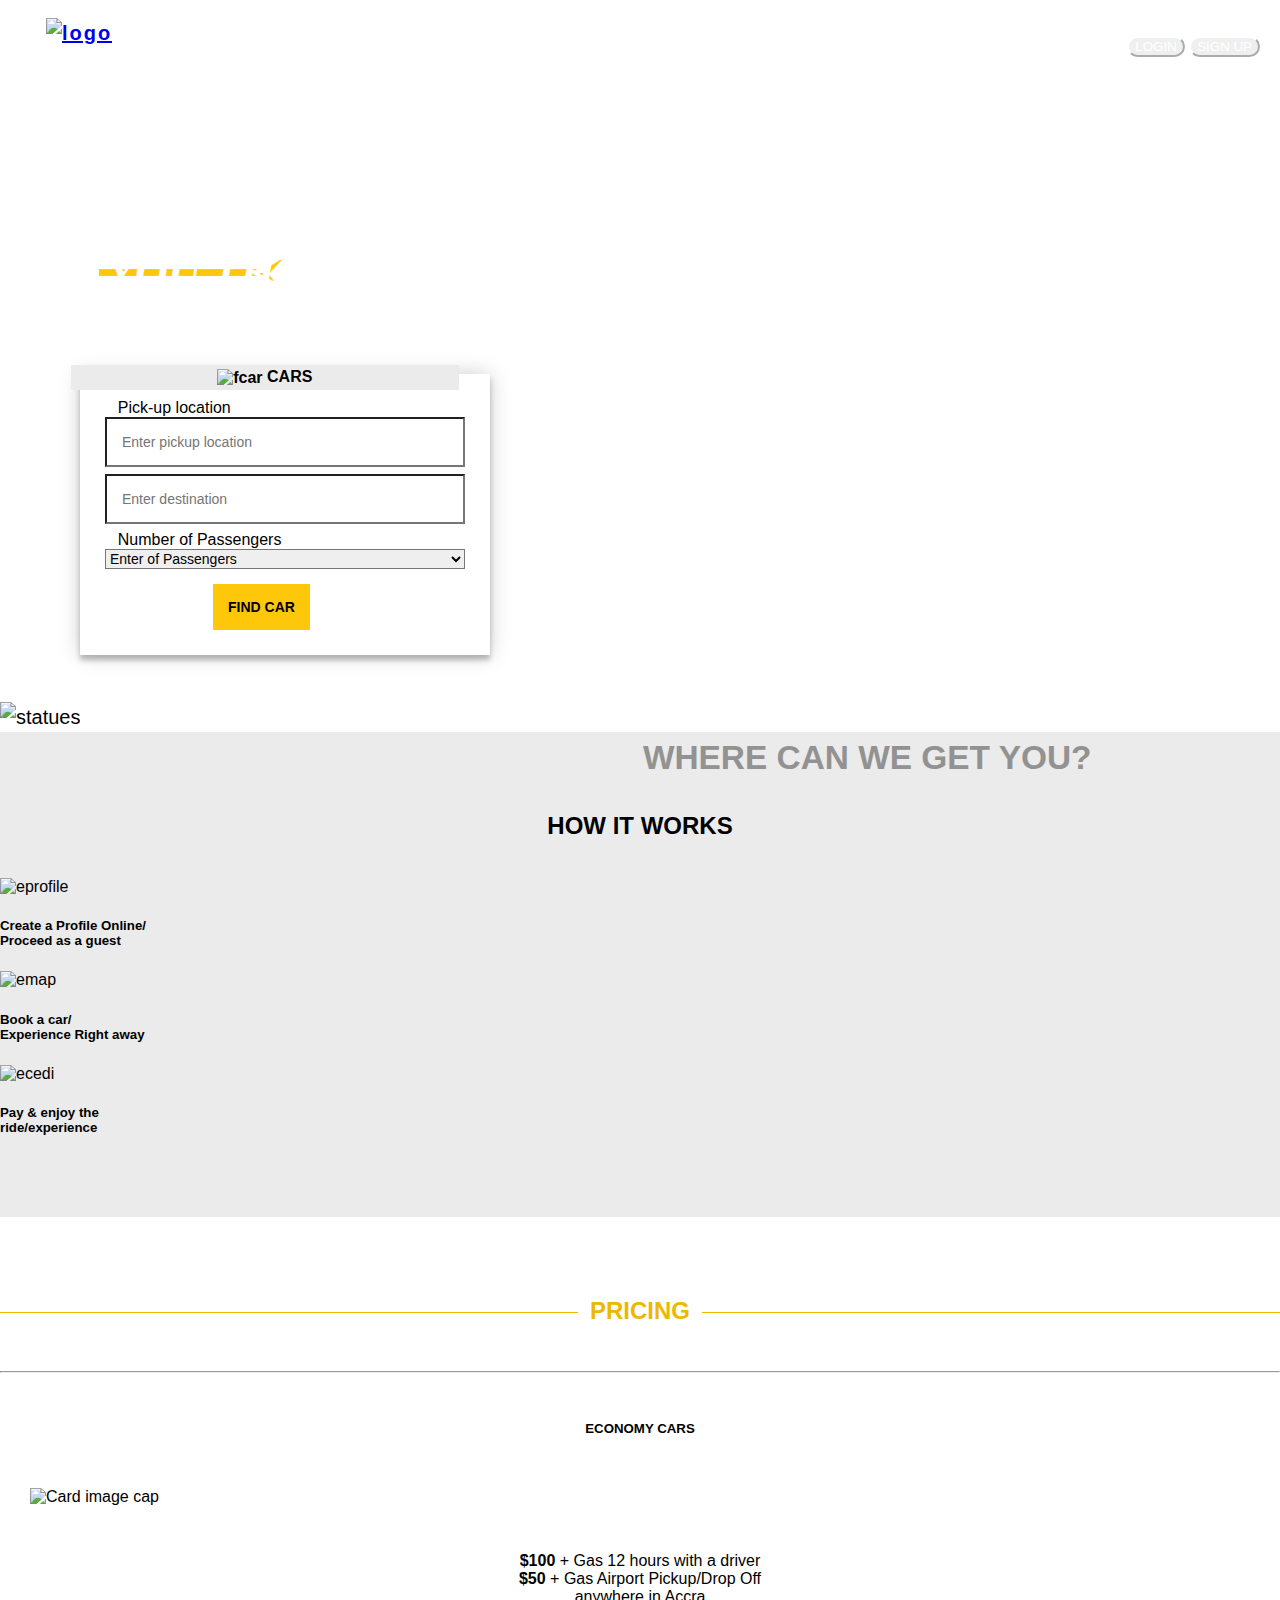
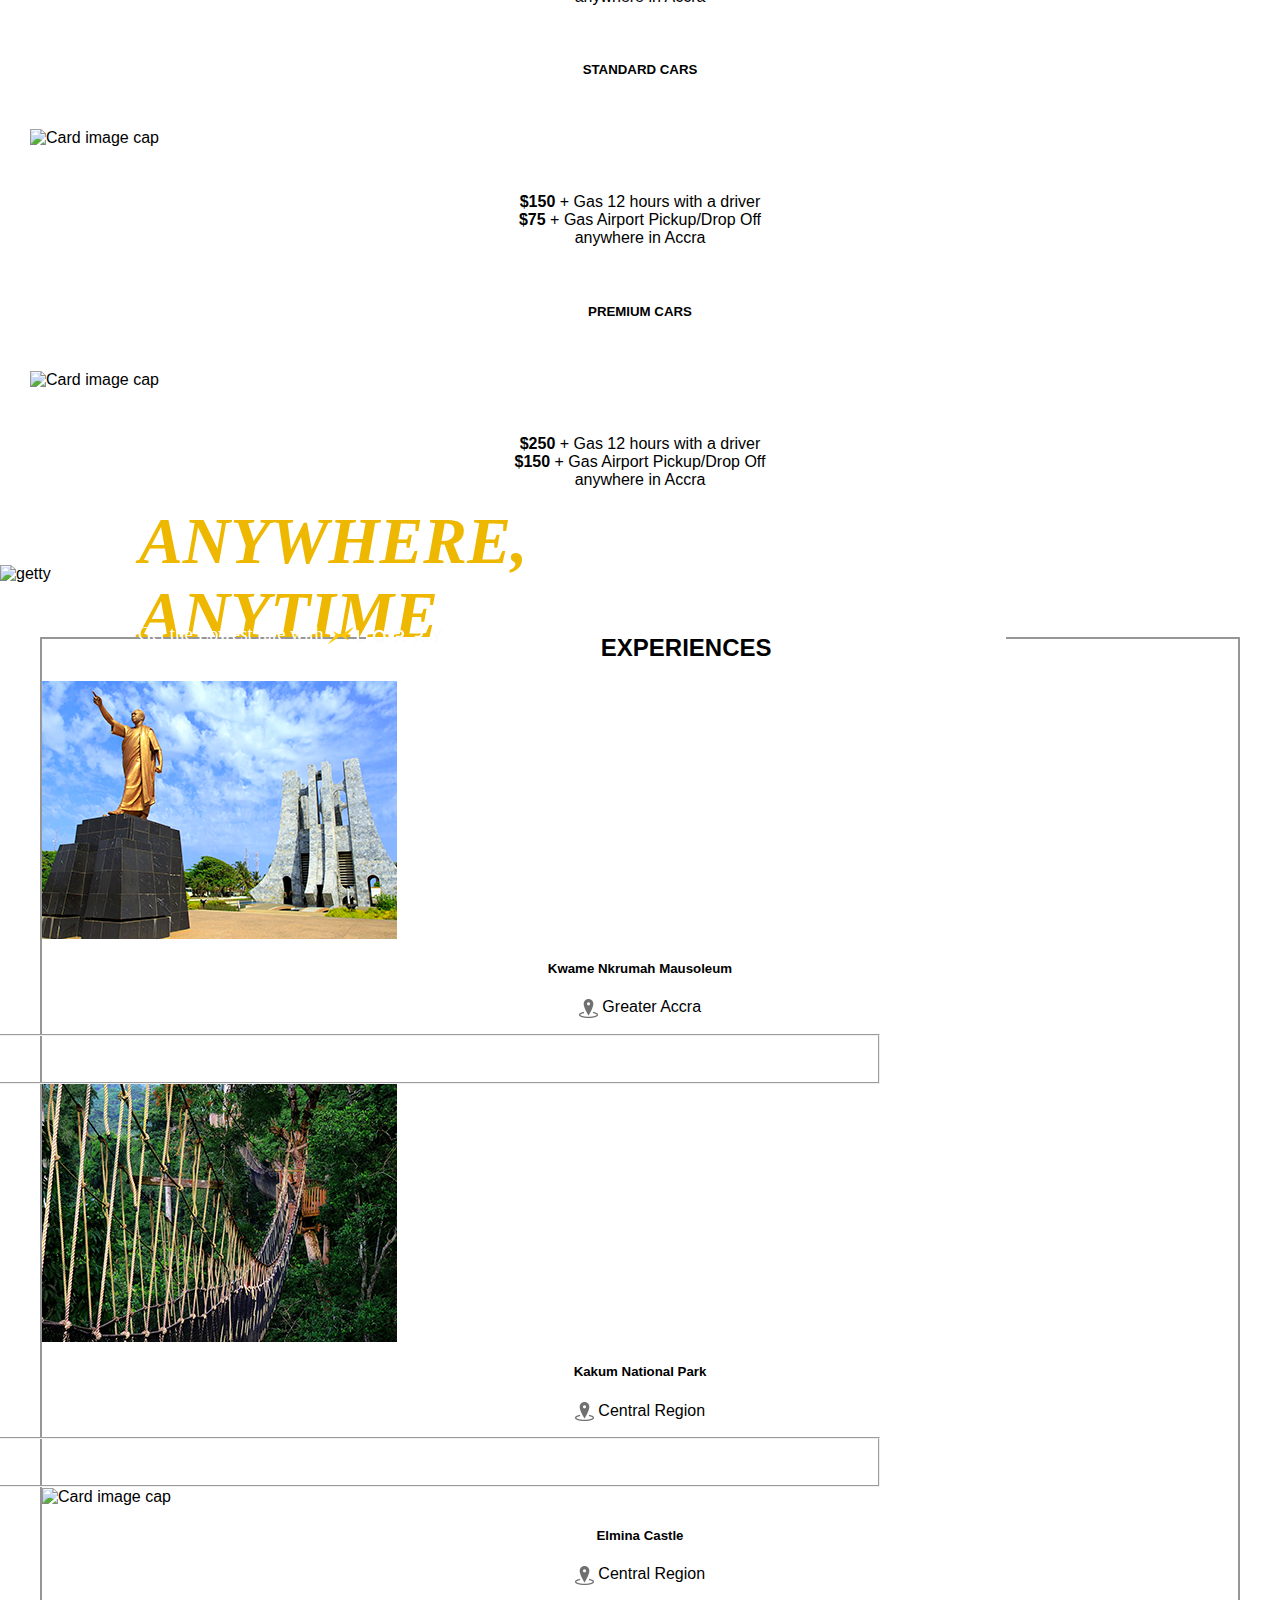
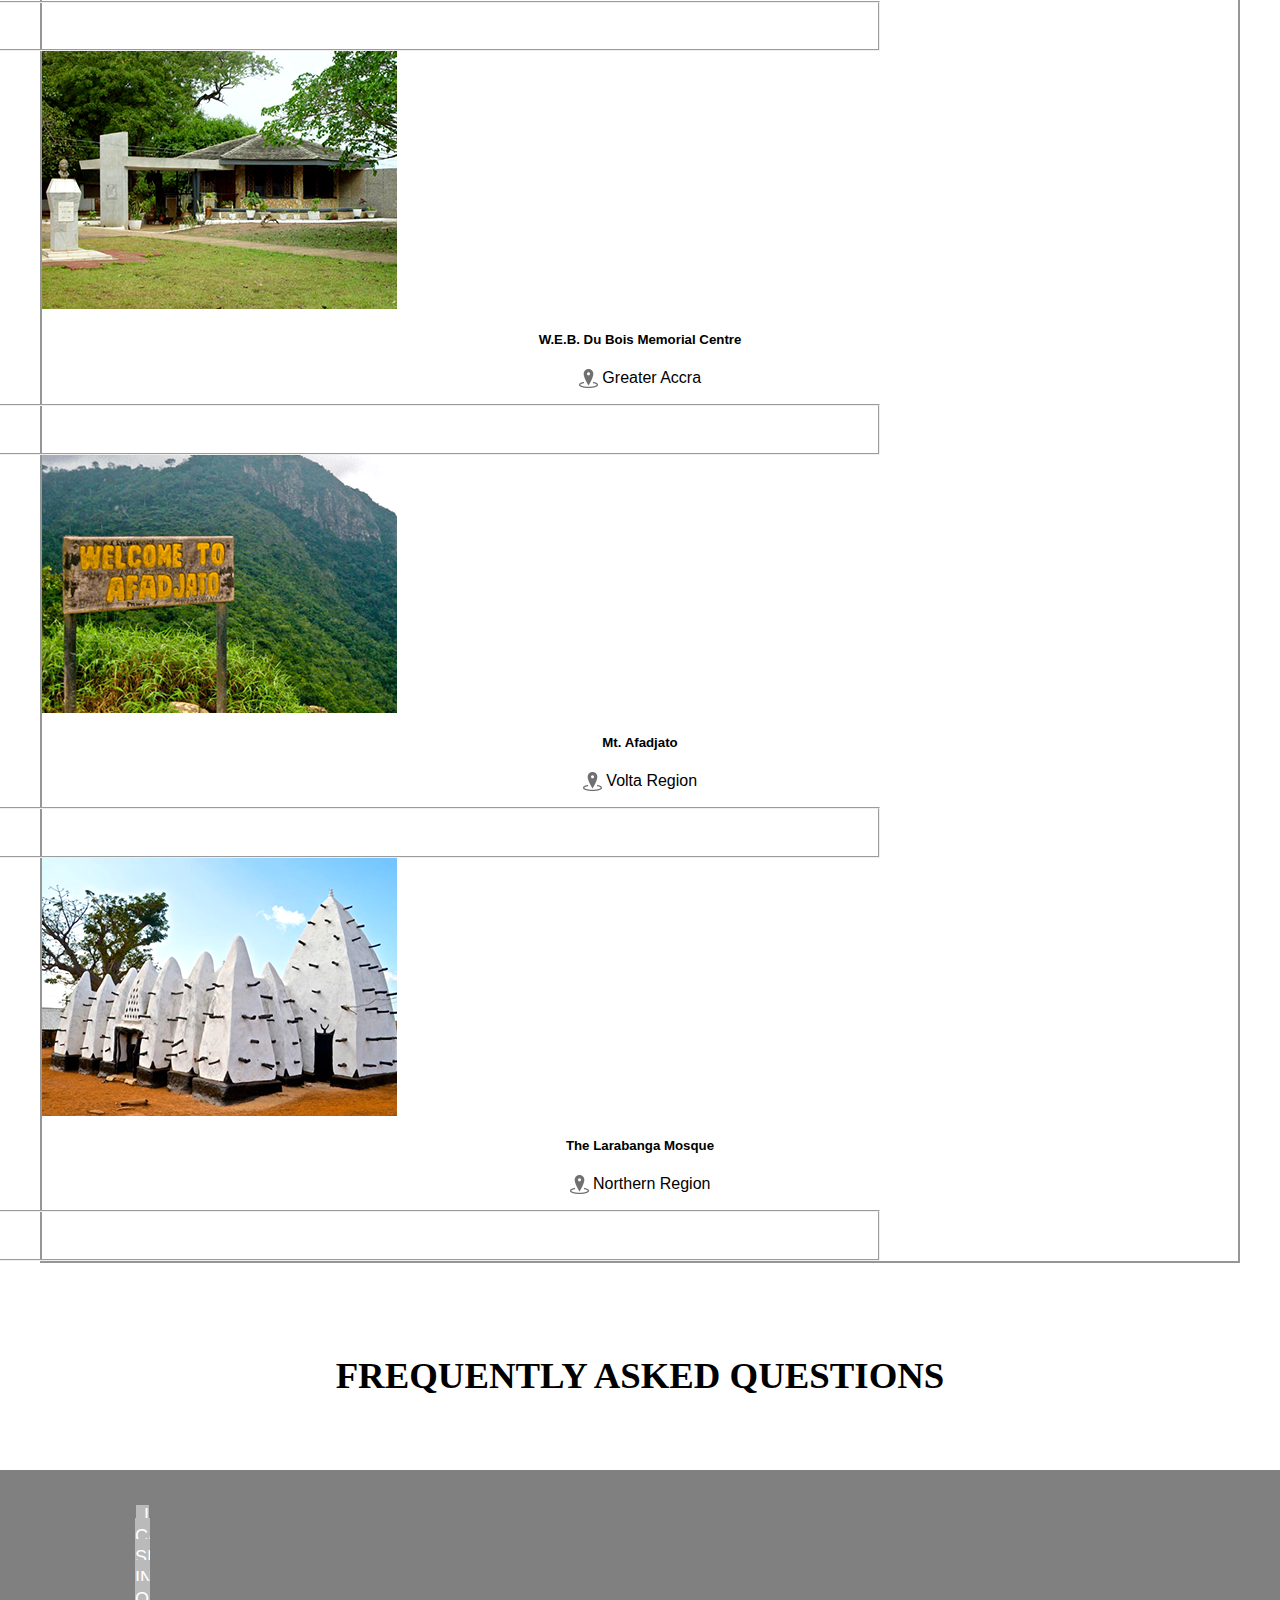
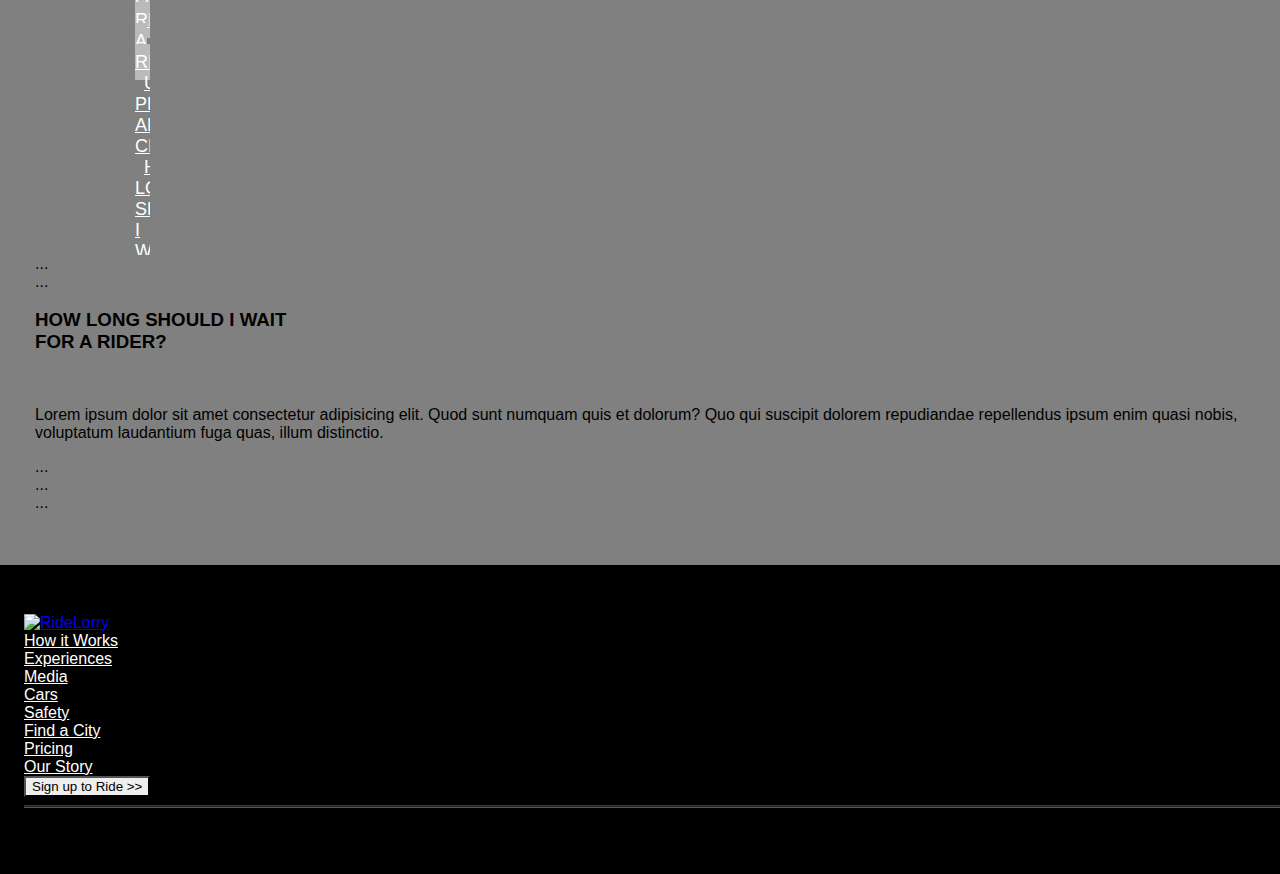
==== commit a7981367: "v0.0.2beta" ====
--- a/bootstrap.html
+++ b/bootstrap.html
@@ -40,7 +40,7 @@
 									<li><a href="#booknow">BOOK NOW</a></li>
 									<li><a href="#experiences">EXPERIENCES</a></li>
 									<li><a href="#faq">FAQ</a></li>
-									<li><a href="#contact">Contact</a></li>
+									<!-- <li><a href="#contact">Contact</a></li> -->
 									<button type="button" class="btn btn-outline-secondary" style="border-radius: 1.5em; color: #ffffff; border-color: #ffffff; ">LOGIN</button>
 									<button type="button" class="btn btn-outline-secondary" style="border-radius: 1.5em; color: #ffffff; border-color: #ffffff; ">SIGN UP</button>
 							 </ul>
@@ -58,12 +58,14 @@
 				<!-- FIND A CAR -->
 
 					<div class="findacar float-none">
+						<legend class="findcartitle" style="margin-top:15px"><img src="assets/img/find a car car img.png" alt="fcar">
+							CARS</legend>
 						<div class="form">
 							<form class="register-form">
-							<label for="first_name">Pick-up location</label>
+							<label style="margin-left: 0.8rem" for="first_name">Pick-up location</label>
 							<input type="text" placeholder="Enter pickup location"/>
 							<input type="text" placeholder="Enter destination"/>
-							<label for="first_name">Number of Passengers</label>
+							<label style="margin-left: 0.8rem" for="first_name">Number of Passengers</label>
 							<!-- <input type="text" placeholder="email address"/> -->
 							<select id="nPassengers" class="form-control">
 								<option selected>Enter of Passengers</option>
@@ -207,7 +209,10 @@
 
 					<!-- GettyImages -->
 						<div class="row">
-
+							<h1 class="anywhere" style="font-style: italic;">ANYWHERE, <br>ANYTIME</h1>
+							<p class="lowestprice">Get the Lowest rate with 
+								<img src="assets/img/xlorrysmall.svg" width="170px"  alt="xlorry">
+							</p>
 							<div id="booknow">
 								<img src="assets/img/getty.jpg" width="100%" alt="getty">
 								<!-- <div class="textdd"> oiuflyo</div> -->
@@ -235,9 +240,9 @@
 						<br>
 						<br>
 						<br>
-						<div class="boderexp">
+						<div class="boderexp flexbox">
 							
-								<h2 style="text-align:center;"><b>EXPERIENCES</b></h2>
+								<h2 style="text-align:center;" class="extitle"><b>EXPERIENCES</b></h2>
 								
 								<div class="col-md-4 float-right">
 										<div class="card mb-4 border-dark" style="border-radius:0rem; border:none">
@@ -394,12 +399,56 @@
 						<br>
 				</div>
 
+
+
+
 			<!-- FAQs -->
-
-
-			
-
-		<!-- END FAQ -->
+			<div>	
+				<h3 style="text-align: center; font-family: Museo500; font-weight: 900; font-size: 2.3rem;">FREQUENTLY ASKED QUESTIONS</h3>
+				<br>
+				<br>
+				<div class="container-fluid center" style="background-color: #808080; padding: 35px;" >
+						<div class="row">
+								<div class="col-lg-6 scroltum" id="scroltumpa" style="padding-left: 100px;"> 
+										<div class="nav flex-column nav-pills lisitemap-section" id="v-pills-tab" role="tablist" aria-orientation="vertical">
+												
+											  <a class="nav-link active" id="v-pills-home-tab" data-toggle="pill" href="#v-pills-home" role="tab" aria-controls="v-pills-home" aria-selected="true">I CAN'T SIGN IN OR REQUEST A RIDE</a>
+												<a class="nav-link" id="v-pills-profile-tab" data-toggle="pill" href="#v-pills-profile" role="tab" aria-controls="v-pills-profile" aria-selected="false">USING PROMOS AND CREDITS</a>
+												<a class="nav-link" id="v-pills-messages-tab" data-toggle="pill" href="#v-pills-messages" role="tab" aria-controls="v-pills-messages" aria-selected="false">HOW LONG SHOULD I WAIT FOR A RIDER?</a>
+												<a class="nav-link" id="v-pills-settings-tab" data-toggle="pill" href="#v-pills-settings" role="tab" aria-controls="v-pills-settings" aria-selected="false">UPDATING A PAYMENT METHOD ON YOUR ACCOUNT</a>
+												<a class="nav-link" id="v-pills-home-tab" data-toggle="pill" href="#v-pills-home" role="tab" aria-controls="v-pills-home" aria-selected="true">WHY WAS MY PAYMENT DECLINED?</a>
+												<a class="nav-link" id="v-pills-profile-tab" data-toggle="pill" href="#v-pills-profile" role="tab" aria-controls="v-pills-profile" aria-selected="false">WHEN WILL THE POLICY NOT PAY OUT?</a>
+										</div>
+								</div>
+
+								
+
+								<div class="col-lg-6">
+										<div class="tab-content" id="v-pills-tabContent">
+												<div class="tab-pane fade show active" id="v-pills-home" role="tabpanel" aria-labelledby="v-pills-home-tab">...</div>
+												<div class="tab-pane fade" id="v-pills-profile" role="tabpanel" aria-labelledby="v-pills-profile-tab">...</div>
+												<div class="tab-pane fade" id="v-pills-messages" role="tabpanel" aria-labelledby="v-pills-messages-tab">
+													<h3>HOW LONG SHOULD I WAIT <br> FOR A RIDER?</h3>
+													<br>
+													<p>
+														Lorem ipsum dolor sit amet consectetur adipisicing elit. Quod sunt numquam quis et dolorum? 
+														Quo qui suscipit dolorem repudiandae repellendus ipsum enim quasi nobis, 
+														voluptatum laudantium fuga quas, illum distinctio.
+													</p>
+
+												</div>
+												<div class="tab-pane fade" id="v-pills-settings" role="tabpanel" aria-labelledby="v-pills-settings-tab">...</div>
+												<div class="tab-pane fade" id="v-pills-home" role="tabpanel" aria-labelledby="v-pills-home-tab">...</div>
+												<div class="tab-pane fade" id="v-pills-profile" role="tabpanel" aria-labelledby="v-pills-profile-tab">...</div>
+										</div>
+										<br>
+								</div>
+						</div>
+					
+				</div>
+			</div>
+
+	     <!-- END FAQ -->
 
 
 	<!-- Beginning of Footer -->
--- a/assets/css/main.css
+++ b/assets/css/main.css
@@ -157,6 +157,22 @@
 
 
 /* FIND A CAR */
+.findcartitle{
+  /* border: 1px black solid; */
+  position: relative;
+  margin-left: 1em; 
+  margin-bottom: -1rem;
+  padding: 0.2em 0.8em;
+  background-color: #ebebeb;
+  width: 362px;
+  font-weight: bolder;
+  left: 55px;
+  text-align: center;
+  /* box-shadow: 0 0 20px 0 rgba(0, 0, 0, 0.2), 0 5px 5px 0 rgba(0, 0, 0, 0.24); */
+  z-index: 4;
+  /* place-items: start; */
+
+}
 
 .findacar {
     width: 360px;
@@ -179,7 +195,7 @@
     background: #FFFFFF;
     max-width: 360px;
     margin: 0 80px;
-    padding: 45px;
+    padding: 25px;
     /* text-align: center; */
     box-shadow: 0 0 20px 0 rgba(0, 0, 0, 0.2), 0 5px 5px 0 rgba(0, 0, 0, 0.24);
   }
@@ -212,6 +228,7 @@
     font-family: "Roboto", sans-serif;
     text-transform: uppercase;
     outline: 0;
+    font-weight: bold;
     /* text-color: black; */
     background: #ffc709;
     /* width: 100%; */
@@ -421,6 +438,24 @@
 
 /* EXPERIENCES */
 
+.extitle{
+  /* border: 1px black solid; */
+  position: relative;
+  margin-left: 1em; 
+  margin-bottom: -1rem;
+  padding: 0.2em 0.8em;
+  top: -30px;
+  background-color: #ffffff;
+  width: 602px;
+  font-weight: bolder;
+  left: 300px;
+  text-align: center;
+  /* box-shadow: 0 0 20px 0 rgba(0, 0, 0, 0.2), 0 5px 5px 0 rgba(0, 0, 0, 0.24); */
+  z-index: 4;
+  /* place-items: start; */
+
+}
+
 .rating-star{
 	position: relative;
 	left:45%;
@@ -455,9 +490,78 @@
 
 
 
+/* BG IMAGE BETWEEN EXP AND FAQ */
+
+/* .bet-img {
+  content: "";
+  background: url(../img/bgglobe.png);
+  opacity: 0.5;
+  /* top: 0;
+  left: 0; */
+  /* bottom: 0;
+  right: 0; */
+  /* position: absolute;
+  z-index: -1;   */
+/* } */ 
+
+/* END IMAGE BETWEEN EXP AND FAQ */
+
+
+
+
 /* FAQ */
 
-
+.scroltum {
+  height:350px;
+  overflow-y: scroll;
+  width: 15px;
+}
+
+#scroltumpa::-webkit-scrollbar-track
+{
+	-webkit-box-shadow: inset 0 0 6px rgba(0,0,0,0.3);
+	border-radius: 10px;
+	background-color: #F5F5F5;
+}
+
+#scroltumpa::-webkit-scrollbar
+{
+	width: 9px;
+	background-color: #929292;
+}
+
+#scroltumpa::-webkit-scrollbar-thumb
+{
+	border-radius: 10px;
+	-webkit-box-shadow: inset 0 0 6px rgba(0,0,0,.3);
+	background-color: #D62929;
+}
+
+.nav-pills .nav-link {
+  border-radius: 0rem;
+}
+
+.nav-pills .nav-link.active, .nav-pills .show > .nav-link {
+  background-color: #bbbaba;
+}
+
+.lisitemap-section a {
+  padding: 8px;
+  font-size: 18px;
+  font-family: Helvetica;
+  /* text-align: center; */
+  /* background: #f12711;  fallback for old browsers */
+  /* background: -webkit-linear-gradient(to right, #f5af19, #f12711);  Chrome 10-25, Safari 5.1-6 */
+  /* background: linear-gradient(to right, #f5af19, #f12711); W3C, IE 10+/ Edge, Firefox 16+, Chrome 26+, Opera 12+, Safari 7+ */
+  list-style: none;
+  margin: 1px;
+}
+.lisitemap-section a {
+  color: #fff;
+}
+.lisitemap-section a:hover {
+  background-color: #9d9d9d;
+}
 
 
 /* END FAQ */
@@ -639,6 +743,54 @@
         background-repeat: no-repeat;
         background-origin: content-box */
       }
+
+
+      .anywhere {
+        font-size: 98px;
+        font-family: "Museo700-Italic";
+        font-style: italic;
+        color: #eeb800;
+        text-transform: uppercase;
+        line-height: initial;
+        text-align: left;
+        letter-spacing: 0.00039548em;
+        -moz-transform: matrix( 0.66924147321168,0,0,0.66546450154534,0,0);
+        -webkit-transform: matrix( 0.66924147321168,0,0,0.66546450154534,0,0);
+        -ms-transform: matrix( 0.66924147321168,0,0,0.66546450154534,0,0);
+        position: absolute;
+        left: 43.282px;
+        top: 2000.301px;
+        width: 100;
+        z-index: 25;
+/* 
+        background-image: url("../img/recnew.png");
+        background-repeat: no-repeat;
+        background-origin: content-box */
+      }
+
+
+      .lowestprice {
+        font-size: 28px;
+        font-family: "Museo500";
+        /* font-style: italic; */
+        color: #ffffff;
+        /* text-transform: uppercase; */
+        line-height: initial;
+        text-align: left;
+        letter-spacing: 0.00039548em;
+        -moz-transform: matrix( 0.66924147321168,0,0,0.66546450154534,0,0);
+        -webkit-transform: matrix( 0.66924147321168,0,0,0.66546450154534,0,0);
+        -ms-transform: matrix( 0.66924147321168,0,0,0.66546450154534,0,0);
+        position: absolute;
+        left: 63.282px;
+        top: 2190.301px;
+        width: 100;
+        z-index: 25;
+/* 
+        background-image: url("../img/recnew.png");
+        background-repeat: no-repeat;
+        background-origin: content-box */
+      }
 /* 
       .layer5 {
         background-image: url("../img/recnew.png");
